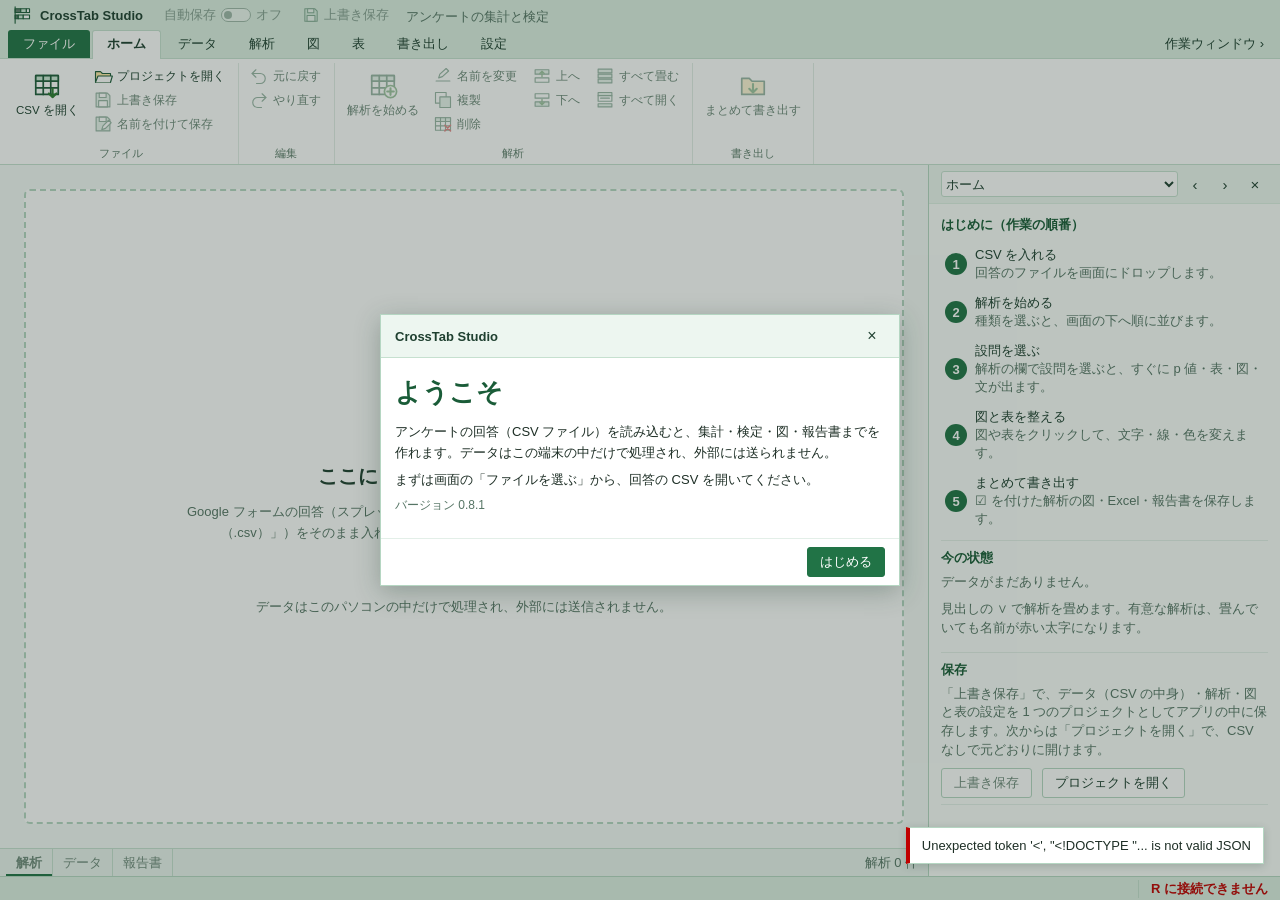
==== src/app/www/index.html @ 1d0231b3 "0.8.1: publish source under the MIT License Add src/ (app and web build), LICENSE, CITATION.cff and " ====
<!DOCTYPE html>
<html lang="ja">
<head>
<meta charset="utf-8">
<title>CrossTab Studio</title>
<meta name="viewport" content="width=device-width, initial-scale=1">
<link rel="icon" href="data:image/svg+xml,%3Csvg xmlns='http://www.w3.org/2000/svg' viewBox='0 0 32 32'%3E%3Crect width='32' height='32' rx='5' fill='%23217346'/%3E%3Cpath d='M7 9h18M7 16h18M7 23h18M13 6v20M20 6v20' stroke='%23fff' stroke-width='2'/%3E%3C/svg%3E">
<link rel="stylesheet" href="css/app.css">
</head>
<body>
<div class="md-app">
  <div class="md-titlebar" id="md_title"></div>
  <div class="md-tabs" id="md_tabs"></div>
  <div class="md-ribbon" id="md_ribbon"></div>
  <div class="md-main">
    <div class="md-center">
      <div class="md-view" id="md_view"></div>
      <div class="md-sheets" id="md_sheets"></div>
    </div>
    <div class="md-pane" id="md_pane">
      <div class="md-pane-head">
        <select id="md_pane_sel" data-tip="作業ウィンドウに出す内容を選びます。上のタブと連動します。"></select>
        <button data-act="panePrev" data-tip="前のタブへ">‹</button>
        <button data-act="paneNext" data-tip="次のタブへ">›</button>
        <button data-act="togglePane" data-tip="作業ウィンドウを閉じます。">×</button>
      </div>
      <div class="md-pane-body" id="md_pane_body"></div>
    </div>
  </div>
  <div class="md-status" id="md_status"></div>
</div>
<div class="md-dropveil">ここにドロップして読み込む</div>
<div class="md-toasts" id="md_toasts"></div>
<div class="md-busy" id="md_busy"><div class="md-busy-row"><span class="md-busy-spin"></span><span class="md-busy-text">計算しています</span><span class="md-busy-sec"></span></div><div class="md-busy-long">処理は続いています。止まってはいません。そのままお待ちください。</div><div class="md-busy-bar"><i></i></div></div>
<div id="md_tip"></div>
<datalist id="dl_fs"><option value="8"><option value="9"><option value="10"><option value="10.5"><option value="11"><option value="12"><option value="14"><option value="16"><option value="18"><option value="20"><option value="24"><option value="28"></datalist>
<datalist id="dl_lw"><option value="0"><option value="0.25"><option value="0.5"><option value="0.75"><option value="1"><option value="1.5"><option value="2"><option value="3"></datalist>
<script src="js/changelog.js"></script>
<script src="js/icons.js"></script>
<script src="js/chart.js"></script>
<script src="js/core.js"></script>
<script src="js/view.js"></script>
<script src="js/events.js"></script>
<script src="js/textmine.js"></script>
<script src="js/pdfreport.js"></script>
</body>
</html>
---- src/app/www/css/app.css ----
/* CrossTab Studio ― app-uimaking の様式を、表計算ソフトの緑を基調に置き換えた配色 */
:root {
  --bar: #DDEFE3; --ground: #F4F9F6; --pane: #FAFDFB; --band: #EDF6F0;
  --rule-d: #B5D6C2; --rule: #C6E0CF; --rule-l: #E3EFE8;
  --ink: #1E2F26; --ink-ui: #1F4030; --ink-sub: #567565;
  --accent: #217346; --accent-d: #1A5C38; --sel: #E6F2EA; --hover: #F1F8F3;
  --warn: #C00000;
}
* { box-sizing: border-box; }
html, body { height: 100%; margin: 0; overflow: hidden; }
body { font-family: Arial, 'Yu Gothic Medium', 'Yu Gothic', Meiryo, sans-serif; color: var(--ink); background: var(--ground); font-size: 13px; }
button, input, select, textarea { font-family: inherit; font-size: 13px; color: var(--ink-ui); }
.md-app { display: flex; flex-direction: column; height: 100vh; }
.md-titlebar { height: 30px; flex: none; background: var(--bar); display: flex; align-items: center; gap: 8px; padding: 0 12px; font-size: 13px; color: var(--ink-ui); white-space: nowrap; overflow: hidden; }
.md-titlebar b { font-weight: 700; }
.md-titlebar .md-sub { color: var(--ink-sub); }
.md-titlebar .md-file { margin-left: auto; color: var(--ink-ui); overflow: hidden; text-overflow: ellipsis; }
.md-tabs { flex: none; display: flex; align-items: flex-end; gap: 2px; background: var(--bar); padding: 0 8px; border-bottom: 1px solid var(--rule); }
.md-tab { border: 1px solid transparent; border-bottom: 0; background: transparent; padding: 4px 14px 5px; font-size: 13px; color: var(--ink-ui); border-radius: 3px 3px 0 0; cursor: pointer; }
.md-tab:hover { background: #EAF5EE; color: var(--ink-ui); }
.md-tab.active { background: #FFF; border-color: var(--rule); margin-bottom: -1px; padding-bottom: 6px; font-weight: 700; }
.md-tab-file, .md-tab-file:hover { background: var(--accent); color: #FFF; }
.md-tab-file:hover { background: var(--accent-d); }
.md-tabs .md-pane-toggle { margin-left: auto; border: 0; background: transparent; padding: 4px 8px 5px; cursor: pointer; color: var(--ink-ui); border-radius: 3px; }
.md-tabs .md-pane-toggle:hover { background: #EAF5EE; }
.md-ribbon { flex: none; background: #FFF; border-bottom: 1px solid var(--rule); height: 106px; padding: 4px 4px 0; overflow: hidden; }
.md-ribbon-body { display: none; height: 100%; } .md-ribbon-body.active { display: flex; }
.md-rgroup { display: flex; flex-direction: column; padding: 0 6px; border-right: 1px solid #E1EDE6; }
.md-rgroup-body { display: flex; align-items: flex-start; gap: 4px; flex: 1; padding-top: 2px; }
.md-rgroup-label { font-size: 11px; color: #5F7D6C; text-align: center; padding-bottom: 3px; white-space: nowrap; }
.md-rbtn { background: transparent; border: 1px solid transparent; border-radius: 4px; color: var(--ink-ui); padding: 2px 4px; cursor: pointer; transition: background-color .12s, box-shadow .12s; }
.md-rbtn:hover, .md-rbtn:focus-visible { background: var(--hover); box-shadow: 0 1px 3px rgba(31,64,48,.22); color: var(--ink-ui); outline: none; }
.md-rbtn.on { background: var(--sel); border-color: var(--rule); color: var(--ink-ui); }
.md-rbtn:disabled { opacity: 1; color: #6F8A7B; cursor: default; box-shadow: none; background: transparent; }
.md-rbtn:disabled svg { opacity: .45; }
.md-large { display: inline-flex; flex-direction: column; align-items: center; min-width: 56px; height: 66px; font-size: 11.5px; line-height: 1.15; padding: 4px 5px 2px; white-space: nowrap; }
.md-large .md-rl { margin-top: 4px; }
.md-small { display: inline-flex; align-items: center; gap: 4px; height: 22px; font-size: 12px; white-space: nowrap; padding: 0 6px 0 3px; }
.md-stack { display: flex; flex-direction: column; gap: 2px; }
.md-rfield { display: flex; align-items: center; gap: 4px; height: 22px; font-size: 12px; color: var(--ink-ui); white-space: nowrap; }
.md-rfield select, .md-rfield input { height: 22px; font-size: 12px; border: 1px solid var(--rule); border-radius: 3px; background: #FFF; padding: 0 3px; color: var(--ink-ui); }
.md-rfield input { width: 52px; }
.md-swatch { width: 14px; height: 14px; border: 1px solid #8FA89A; display: inline-block; flex: none; }
.md-palbtn { display: inline-flex; align-items: center; gap: 5px; }
.md-palbtn .md-pal { display: inline-flex; }
.md-palbtn .md-pal i { width: 9px; height: 12px; display: inline-block; border-top: 1px solid #8FA89A; border-bottom: 1px solid #8FA89A; }
.md-palbtn .md-pal i:first-child { border-left: 1px solid #8FA89A; } .md-palbtn .md-pal i:last-child { border-right: 1px solid #8FA89A; }

.md-main { flex: 1; display: flex; min-height: 0; }
.md-center { flex: 1; display: flex; flex-direction: column; min-width: 0; }
.md-view { flex: 1; position: relative; min-height: 0; overflow: auto; overflow-anchor: none; background: var(--ground); }
.md-sheets { flex: none; height: 28px; display: flex; align-items: stretch; background: #EAF3EE; border-top: 1px solid var(--rule); padding-left: 6px; overflow: hidden; }
.md-sheet { border: 0; border-right: 1px solid var(--rule); background: transparent; padding: 0 10px; font-size: 13px; color: var(--ink-ui); cursor: pointer; white-space: nowrap; max-width: 150px; overflow: hidden; text-overflow: ellipsis; display: inline-flex; align-items: center; gap: 4px; flex: 0 1 auto; min-width: 44px; }
.md-sheet:hover { background: var(--hover); }
.md-sheet.active { background: #FFF; font-weight: 700; box-shadow: inset 0 -2px 0 var(--accent); }
.md-sheet .md-dot { width: 7px; height: 7px; border-radius: 50%; background: var(--accent); flex: none; }
.md-sheet .md-dot.ns { background: #FFF; border: 1px solid #6F8A7B; } .md-sheet .md-dot.err { background: var(--warn); }
.md-sheet-fixed { flex: none; }
.md-sheet-add { flex: none; min-width: 30px; justify-content: center; font-size: 16px; }
.md-sheet-count { margin-left: auto; align-self: center; padding: 0 10px; color: var(--ink-sub); white-space: nowrap; flex: none; }
.md-pane { width: 352px; flex: none; border-left: 1px solid var(--rule-d); display: flex; flex-direction: column; background: var(--pane); font-size: 13px; }
.md-pane.closed { display: none; }
.md-pane-head { padding: 6px 12px; background: var(--band); border-bottom: 1px solid var(--bar); display: flex; align-items: center; gap: 4px; }
.md-pane-head select { flex: 1; height: 26px; border: 1px solid var(--rule); border-radius: 3px; background: #FFF; }
.md-pane-head button { width: 26px; height: 26px; border: 1px solid transparent; background: transparent; border-radius: 3px; cursor: pointer; color: var(--ink-ui); font-size: 15px; line-height: 1; }
.md-pane-head button:hover { background: #FFF; border-color: var(--rule); }
.md-pane-body { flex: 1; overflow-y: auto; padding: 4px 12px 16px; }
.md-sec { padding: 8px 0 6px; border-bottom: 1px solid var(--rule-l); }
.md-sec-title { font-weight: 700; font-size: 13px; color: var(--accent-d); margin-bottom: 6px; }
.md-grid2 { display: grid; grid-template-columns: 1fr 1fr; column-gap: 10px; row-gap: 6px; align-items: end; }
.md-hint { font-size: 13px; color: var(--ink-sub); margin: 2px 0 8px; line-height: 1.45; }
.md-field { display: flex; flex-direction: column; gap: 2px; margin-bottom: 6px; min-width: 0; }
.md-field > span { color: var(--ink-ui); }
.md-field input[type=text], .md-field input[type=number], .md-field input:not([type]), .md-field select, .md-in { height: 30px; border: 1px solid var(--rule); border-radius: 3px; background: #FFF; padding: 0 6px; width: 100%; min-width: 0; }
.md-field textarea, textarea.md-in { border: 1px solid var(--rule); border-radius: 3px; background: #FFF; padding: 6px; width: 100%; line-height: 1.6; resize: vertical; height: auto; }
input:focus, select:focus, textarea:focus { outline: 2px solid #8CC3A2; outline-offset: -1px; }
.md-check { display: flex; align-items: center; gap: 6px; min-height: 26px; cursor: pointer; }
.md-check input { accent-color: var(--accent); width: 15px; height: 15px; margin: 0; flex: none; }
.md-row { display: flex; align-items: center; gap: 10px; flex-wrap: wrap; }
.md-btn { height: 30px; padding: 0 12px; border: 1px solid var(--rule-d); background: #FFF; color: var(--ink-ui); border-radius: 3px; cursor: pointer; white-space: nowrap; }
.md-btn:hover, .md-btn:focus-visible { background: var(--hover); color: var(--ink-ui); }
.md-btn:disabled { color: #6F8A7B; cursor: default; background: #FFF; }
.md-btn-primary, .md-btn-primary:focus-visible { background: var(--accent); border-color: var(--accent); color: #FFF; }
.md-btn-primary:hover { background: var(--accent-d); border-color: var(--accent-d); color: #FFF; }
.md-btn-sm { height: 24px; padding: 0 8px; }
.md-link { border: 0; background: none; color: var(--accent-d); text-decoration: underline; cursor: pointer; padding: 0; }
.md-step { display: flex; align-items: center; gap: 8px; padding: 6px 4px; border-radius: 3px; cursor: pointer; border: 0; background: transparent; width: 100%; text-align: left; color: var(--ink-ui); }
.md-step:hover { background: var(--hover); }
.md-step .md-num { width: 22px; height: 22px; border-radius: 50%; background: var(--accent); color: #FFF; display: inline-flex; align-items: center; justify-content: center; font-weight: 700; flex: none; }
.md-step.done .md-num { background: #FFF; color: var(--accent-d); border: 1px solid var(--accent); }
.md-step small { display: block; color: var(--ink-sub); font-size: 13px; }
.md-tiles { display: flex; gap: 6px; flex-wrap: wrap; margin-bottom: 6px; }
.md-tile { width: 38px; height: 38px; border: 1px solid var(--rule-l); background: #FFF; border-radius: 3px; cursor: pointer; padding: 3px; display: inline-flex; align-items: center; justify-content: center; }
.md-tile:hover { background: var(--hover); }
.md-tile.on { border-color: #7DB896; background: #EAF5EE; }
.md-tile-cap { display: inline-flex; flex-direction: column; align-items: center; gap: 2px; font-size: 13px; color: var(--ink-ui); }

/* 選択肢の設定 */
.md-cats { border: 1px solid var(--rule-l); border-radius: 3px; background: #FFF; margin-bottom: 6px; }
.md-cat { display: flex; align-items: center; flex-wrap: wrap; gap: 0 4px; padding: 3px 4px; border-bottom: 1px solid var(--rule-l); }
.md-cat .md-orig { flex: 0 0 100%; padding: 0 4px 2px 25px; color: var(--ink-sub); overflow: hidden; text-overflow: ellipsis; white-space: nowrap; }
.md-cat:last-child { border-bottom: 0; }
.md-cat input[type=checkbox] { accent-color: var(--accent); width: 15px; height: 15px; margin: 0 2px; flex: none; }
.md-cat input[type=text] { flex: 1; min-width: 0; height: 26px; border: 1px solid transparent; border-radius: 3px; padding: 0 4px; background: transparent; }
.md-cat input[type=text]:hover { border-color: var(--rule); }
.md-cat input[type=text]:focus { background: #FFF; border-color: var(--rule); }
.md-cat.off input[type=text] { color: #6F8A7B; text-decoration: line-through; }
.md-cat .md-n { color: var(--ink-sub); font-family: Consolas, monospace; min-width: 30px; text-align: right; }
.md-cat .md-mv { width: 22px; height: 22px; border: 1px solid transparent; background: transparent; border-radius: 3px; cursor: pointer; color: var(--ink-ui); padding: 0; line-height: 1; }
.md-cat .md-mv:hover { background: var(--hover); border-color: var(--rule); }
.md-cat .md-merged { color: var(--accent-d); font-weight: 700; flex: none; border: 1px solid var(--rule); background: var(--sel); border-radius: 3px; height: 22px; padding: 0 5px; cursor: pointer; }
.md-cat .md-merged:hover { background: #FFF; color: var(--accent-d); }

/* 中央の内容 */
.md-page { max-width: 900px; margin: 0 auto; padding: 16px 20px 40px; }
.md-drop { position: absolute; inset: 24px; border: 2px dashed var(--rule-d); border-radius: 6px; background: #FFF; display: flex; flex-direction: column; align-items: center; justify-content: center; gap: 12px; text-align: center; padding: 24px; }
.md-drop.over, .md-dragover .md-drop { border-color: var(--accent); background: var(--sel); }
.md-drop h1 { font-size: 20px; margin: 0; color: var(--ink-ui); font-weight: 700; }
.md-drop p { margin: 0; color: var(--ink-sub); max-width: 560px; line-height: 1.6; }
.md-dropveil { position: fixed; inset: 0; background: rgba(230,242,234,.85); border: 3px dashed var(--accent); z-index: 2500; display: none; align-items: center; justify-content: center; font-size: 18px; font-weight: 700; color: var(--accent-d); pointer-events: none; }
.md-dragover .md-dropveil { display: flex; }
.md-h { display: flex; align-items: center; gap: 8px; margin: 0 0 8px; }
.md-h input { font-size: 16px; font-weight: 700; color: var(--ink); border: 1px solid transparent; border-radius: 3px; background: transparent; padding: 3px 6px; flex: 1; min-width: 0; height: 30px; }
.md-h input:hover { border-color: var(--rule); } .md-h input:focus { background: #FFF; border-color: var(--rule); }
.md-result { background: #FFF; border: 1px solid var(--rule); border-left: 4px solid #8FA89A; padding: 8px 12px; display: flex; flex-wrap: wrap; align-items: baseline; gap: 4px 18px; margin-bottom: 10px; }
.md-result.sig { border-left-color: var(--accent); }
.md-result .md-test { font-weight: 700; color: var(--ink); }
.md-result .md-kv { font-variant-numeric: tabular-nums; color: var(--ink); white-space: nowrap; }
.md-result .md-verdict { margin-left: auto; font-weight: 700; color: var(--ink-ui); }
.md-result.sig .md-verdict { color: var(--accent-d); }
.md-notes { margin: 0 0 10px; padding: 0; list-style: none; }
.md-notes li { background: #FFF; border: 1px solid var(--rule-l); border-left: 4px solid #C9A227; padding: 6px 10px; margin-bottom: 4px; line-height: 1.5; color: var(--ink); }
.md-notes li.info { border-left-color: #8FA89A; }
.md-notes li.err { border-left-color: var(--warn); }
.md-block { background: #FFF; border: 1px solid var(--rule); margin-bottom: 12px; }
.md-block-head { display: flex; align-items: center; gap: 8px; padding: 5px 10px; background: var(--band); border-bottom: 1px solid var(--rule-l); font-weight: 700; color: var(--accent-d); }
.md-block-head .md-sp { margin-left: auto; display: flex; gap: 6px; font-weight: 400; }
.md-block-body { padding: 10px; overflow-x: auto; }
.md-figwrap { position: relative; display: inline-block; line-height: 0; background-image: linear-gradient(45deg, #E9EFEB 25%, transparent 25%), linear-gradient(-45deg, #E9EFEB 25%, transparent 25%), linear-gradient(45deg, transparent 75%, #E9EFEB 75%), linear-gradient(-45deg, transparent 75%, #E9EFEB 75%); background-size: 12px 12px; background-position: 0 0, 0 6px, 6px -6px, -6px 0; outline: 1px solid var(--rule-l); }
.md-figwrap svg { display: block; }
.md-figwrap [data-el] { cursor: pointer; }
.md-figwrap [data-el]:hover { opacity: .75; }
.md-figedit { position: absolute; z-index: 5; height: 26px; border: 1px solid var(--accent); padding: 0 4px; line-height: normal; }
table.md-t0 { border-collapse: collapse; font-size: 13px; background: #FFF; }
table.md-t0 th, table.md-t0 td { border: 1px solid var(--rule); padding: 4px 9px; text-align: right; white-space: nowrap; }
table.md-t0 th { background: var(--band); color: var(--ink-ui); font-weight: 700; text-align: center; white-space: normal; max-width: 180px; }
table.md-t0 th.md-rh { text-align: left; }
table.md-t0 td.md-tx { text-align: left; white-space: normal; }
table.md-t0 td { font-family: Arial, 'Yu Gothic Medium', sans-serif; font-variant-numeric: tabular-nums; color: var(--ink); }
table.md-t0 .md-tot { background: #F7FBF8; }
table.md-t0 .md-up { font-weight: 700; } table.md-t0 .md-mk { color: var(--accent-d); font-weight: 700; margin-left: 3px; }
table.md-t0 caption { caption-side: top; text-align: left; font-weight: 700; color: var(--ink-ui); padding: 0 0 4px; }
.md-tnote { color: var(--ink-sub); margin: 4px 0 12px; line-height: 1.5; }
.md-tgap { height: 6px; }
.md-empty { color: var(--ink-sub); padding: 30px 10px; text-align: center; line-height: 1.8; }
/* データの表 */
table.md-vars { border-collapse: collapse; width: 100%; background: #FFF; }
table.md-vars th, table.md-vars td { border: 1px solid var(--rule-l); padding: 3px 8px; text-align: left; vertical-align: middle; }
table.md-vars th { background: var(--band); color: var(--ink-ui); position: sticky; top: 0; z-index: 1; white-space: nowrap; box-shadow: 0 1px 0 var(--rule); }
.md-page.md-wide { max-width: none; padding: 0 0 30px; }
table.md-vars tr.sel td { background: var(--sel); }
table.md-vars tbody tr:hover td { background: var(--hover); } table.md-vars tr.sel:hover td { background: var(--sel); }
table.md-vars td.num { text-align: right; font-family: Consolas, monospace; }
table.md-vars td.q { color: var(--ink-sub); max-width: 330px; overflow: hidden; text-overflow: ellipsis; white-space: nowrap; }
table.md-vars input, table.md-vars select { height: 26px; border: 1px solid transparent; background: transparent; border-radius: 3px; padding: 0 4px; width: 100%; }
table.md-vars input:hover, table.md-vars select:hover { border-color: var(--rule); } table.md-vars input:focus { background: #FFF; }
table.md-raw td { white-space: nowrap; max-width: 220px; overflow: hidden; text-overflow: ellipsis; }
.md-bar { display: flex; align-items: center; gap: 6px; margin: 2px 0; }
.md-bar .md-bl { flex: 0 0 46%; overflow: hidden; text-overflow: ellipsis; white-space: nowrap; }
.md-bar .md-bb { flex: 1; height: 10px; background: var(--rule-l); } .md-bar .md-bb i { display: block; height: 100%; background: #6FA98A; }
.md-bar .md-bn { font-family: Consolas, monospace; min-width: 34px; text-align: right; color: var(--ink-ui); }
/* 報告書 */
.md-doc { background: #FFF; border: 1px solid var(--rule); padding: 28px 36px; }
.md-doc h2 { font-size: 15px; margin: 22px 0 6px; color: var(--ink); }
.md-doc h2 small { font-weight: 400; color: var(--ink-sub); font-size: 13px; }
.md-doc .md-doctitle { font-size: 18px; font-weight: 700; width: 100%; border: 1px solid transparent; padding: 4px 6px; height: 34px; color: var(--ink); }
.md-doc .md-doctitle:hover { border-color: var(--rule); }
.md-doc textarea { width: 100%; border: 1px solid var(--rule-l); padding: 8px; line-height: 1.75; resize: vertical; color: var(--ink); min-height: 60px; }
.md-doc .md-meta { color: var(--ink-sub); margin: 4px 6px 10px; line-height: 1.6; }
.md-status { flex: none; height: 24px; display: flex; align-items: center; gap: 12px; padding: 0 12px; background: var(--bar); border-top: 1px solid var(--rule-d); font-size: 13px; color: var(--ink-ui); white-space: nowrap; overflow: hidden; }
.md-status > span + span { border-left: 1px solid var(--rule); padding-left: 12px; }
.md-st-mode { font-weight: 700; } .md-st-num { font-family: Consolas, monospace; } .md-st-r { margin-left: auto; }
/* 重ねて出すもの */
#md_tip { position: fixed; z-index: 3000; display: none; background: #1F4030; color: #FFF; font-size: 12px; padding: 4px 8px; border-radius: 3px; pointer-events: none; max-width: 320px; line-height: 1.45; }
.md-menu { position: fixed; z-index: 2600; background: #FFF; border: 1px solid var(--rule); box-shadow: 0 3px 10px rgba(31,64,48,.25); min-width: 190px; padding: 4px 0; font-size: 13px; }
.md-menu button { display: flex; width: 100%; border: 0; background: transparent; text-align: left; padding: 6px 14px; cursor: pointer; color: var(--ink-ui); gap: 18px; white-space: nowrap; }
.md-menu button:hover, .md-menu button:focus-visible { background: var(--hover); color: var(--ink-ui); outline: none; }
.md-menu button.danger { color: var(--warn); }
.md-menu button kbd { margin-left: auto; color: var(--ink-sub); font-family: inherit; }
.md-menu hr { border: 0; border-top: 1px solid var(--rule-l); margin: 4px 0; }
.md-modal-back { position: fixed; inset: 0; background: rgba(30,47,38,.28); z-index: 2400; display: flex; align-items: center; justify-content: center; }
.md-modal { background: #FFF; border: 1px solid var(--rule-d); box-shadow: 0 6px 24px rgba(31,64,48,.3); width: 640px; max-width: 94vw; max-height: 86vh; display: flex; flex-direction: column; }
.md-modal-head { padding: 8px 14px; background: var(--band); border-bottom: 1px solid var(--rule); font-weight: 700; color: var(--ink-ui); display: flex; align-items: center; }
.md-modal-head button { margin-left: auto; border: 0; background: transparent; font-size: 16px; cursor: pointer; color: var(--ink-ui); width: 26px; height: 26px; }
.md-modal-body { padding: 12px 14px; overflow-y: auto; line-height: 1.6; }
.md-modal-foot { padding: 8px 14px; border-top: 1px solid var(--rule-l); display: flex; gap: 8px; justify-content: flex-end; }
.md-alist-group { font-weight: 700; color: var(--accent-d); margin: 10px 0 2px; }
.md-aitem { display: block; width: 100%; text-align: left; border: 1px solid transparent; background: transparent; padding: 6px 8px; border-radius: 3px; cursor: pointer; color: var(--ink-ui); }
.md-aitem:hover, .md-aitem:focus-visible { background: var(--hover); border-color: var(--rule); color: var(--ink-ui); outline: none; }
.md-aitem b { display: block; color: var(--ink); } .md-aitem span { color: var(--ink-sub); }
.md-toasts { position: fixed; right: 16px; bottom: 36px; z-index: 2800; display: flex; flex-direction: column; gap: 6px; align-items: flex-end; }
.md-toast { background: #FFF; border: 1px solid var(--rule-d); border-left: 4px solid var(--accent); padding: 8px 12px; box-shadow: 0 2px 8px rgba(31,64,48,.2); max-width: 420px; line-height: 1.5; color: var(--ink); }
.md-toast.err { border-left-color: var(--warn); }
.md-colorpop { position: fixed; z-index: 2650; background: #FFF; border: 1px solid var(--rule); box-shadow: 0 3px 10px rgba(31,64,48,.25); padding: 8px; width: 236px; }
.md-colorpop .md-cp-t { font-size: 12px; color: var(--ink-sub); margin: 4px 0 3px; }
.md-colorpop .md-cp-g { display: grid; grid-template-columns: repeat(10, 20px); gap: 2px; }
.md-colorpop .md-cp-g button { width: 20px; height: 18px; border: 1px solid #B8C7BE; padding: 0; cursor: pointer; }
.md-colorpop .md-cp-g button:hover { outline: 2px solid #F0A030; }

/* ---- 解析を縦に並べる（∨ で開閉） */
.md-an { background: #FFF; border: 1px solid var(--rule); margin-bottom: 10px; position: relative; }
.md-an.sel { border-color: var(--accent); box-shadow: 0 0 0 1px var(--accent); }
.md-an.dragging { opacity: .5; }
.md-an.drop-before::before, .md-an.drop-after::after { content: ''; position: absolute; left: -1px; right: -1px; height: 3px; background: #F0A030; }
.md-an.drop-before::before { top: -7px; } .md-an.drop-after::after { bottom: -7px; }
.md-an-head { display: flex; align-items: center; gap: 8px; padding: 5px 8px; background: var(--band); cursor: grab; min-height: 34px; }
.md-an.collapsed .md-an-head { background: #FFF; }
.md-an:not(.collapsed) .md-an-head { border-bottom: 1px solid var(--rule-l); }
.md-chev { width: 24px; height: 24px; border: 1px solid transparent; background: transparent; border-radius: 3px; cursor: pointer; padding: 3px; flex: none; display: inline-flex; }
.md-chev:hover { background: #FFF; border-color: var(--rule); }
.md-an-head input[type=checkbox] { accent-color: var(--accent); width: 15px; height: 15px; margin: 0; flex: none; cursor: pointer; }
.md-an-no { color: var(--ink-sub); font-family: Consolas, monospace; min-width: 16px; text-align: right; flex: none; }
.md-an-name { font-weight: 700; color: var(--ink); flex: 1 1 auto; min-width: 60px; line-height: 1.45; padding: 2px 0; }
.md-an-name.sig, .md-sigtext { color: #C00000; font-weight: 700; }
.md-an-rename { flex: 1; height: 26px; border: 1px solid var(--accent); border-radius: 3px; padding: 0 6px; font-weight: 700; min-width: 120px; }
.md-an-sum { color: var(--ink-sub); white-space: nowrap; flex: none; margin-left: auto; padding-left: 10px; align-self: center; }
.md-an-btns { display: inline-flex; gap: 2px; flex: none; }
.md-an-btns button { width: 24px; height: 24px; border: 1px solid transparent; background: transparent; border-radius: 3px; cursor: pointer; color: var(--ink-ui); padding: 0; line-height: 1; }
.md-an-btns button:hover { background: #FFF; border-color: var(--rule); color: var(--ink-ui); }
.md-an-btns button:disabled { color: #6F8A7B; opacity: .9; cursor: default; background: transparent; border-color: transparent; }
.md-an-body { padding: 10px 12px 4px; }
.md-an-body .md-block { border-color: var(--rule-l); }
.md-addrow { text-align: center; padding: 4px 0 20px; }
/* ---- 図（端をドラッグして大きさを変える） */
.md-figrow { margin-bottom: 12px; } .md-figrow:last-child { margin-bottom: 0; }
.md-figcap { display: flex; align-items: center; gap: 6px; color: var(--ink-ui); margin-bottom: 4px; }
.md-figcap .md-sp { margin-left: auto; display: flex; gap: 6px; }
.md-figsize { color: var(--ink-sub); font-family: Consolas, monospace; }
.md-figwrap.sel { outline: 2px solid var(--accent); }
.md-fh { position: absolute; z-index: 2; }
.md-fh-e { top: 0; right: -4px; width: 9px; height: 100%; cursor: ew-resize; }
.md-fh-s { left: 0; bottom: -4px; height: 9px; width: 100%; cursor: ns-resize; }
.md-fh-se { right: -6px; bottom: -6px; width: 13px; height: 13px; cursor: nwse-resize; background: #FFF; border: 1px solid var(--accent); z-index: 3; }
.md-fh-e:hover, .md-fh-s:hover { background: rgba(33,115,70,.25); }
body.md-resizing-e, body.md-resizing-e * { cursor: ew-resize !important; } body.md-resizing-s, body.md-resizing-s * { cursor: ns-resize !important; } body.md-resizing-se, body.md-resizing-se * { cursor: nwse-resize !important; }
/* ---- 表 */
.md-tnote { color: var(--ink-sub); margin: 4px 0 12px; line-height: 1.5; font-size: 13px; }
.md-tables { cursor: default; }
.md-reportpre { white-space: pre-wrap; word-break: break-word; font-family: Arial, 'Yu Gothic Medium', 'Yu Gothic', Meiryo, sans-serif; font-size: 13px; line-height: 1.75; color: var(--ink); border: 1px solid var(--rule-l); padding: 12px 14px; margin: 0; tab-size: 12; overflow-x: auto; }
/* ---- 作業ウィンドウの部品 */
.md-target { padding: 6px 0 2px; color: var(--ink-ui); line-height: 1.5; }
.md-sub { color: var(--ink-ui); margin: 6px 0 3px; }
.md-colbtn { height: 30px; border: 1px solid var(--rule); border-radius: 3px; background: #FFF; display: flex; align-items: center; gap: 6px; padding: 0 6px; cursor: pointer; width: 100%; color: var(--ink-ui); }
.md-colbtn:hover { background: var(--hover); color: var(--ink-ui); }
.md-colbtn i { width: 18px; height: 16px; border: 1px solid #8FA89A; display: inline-block; flex: none; background-image: linear-gradient(45deg, #DDD 25%, transparent 25%, transparent 75%, #DDD 75%); background-size: 6px 6px; }
.md-colbtn-sm { width: auto; height: 22px; padding: 0 3px; } .md-colbtn-sm i { width: 26px; height: 12px; background-image: none; }
.md-pal-g { color: var(--ink-sub); margin: 6px 0 3px; }
.md-pals { display: grid; grid-template-columns: repeat(auto-fill, minmax(118px, 1fr)); gap: 5px; }
.md-palbtn { display: flex; flex-direction: column; align-items: stretch; gap: 2px; padding: 3px; border: 1px solid var(--rule-l); background: #FFF; border-radius: 3px; cursor: pointer; text-align: left; }
.md-palsw { display: flex; height: 14px; }
.md-palbtn .md-palsw i { flex: 1; height: 14px; display: block; }
.md-palname { font-size: 12px; color: var(--ink-ui); white-space: nowrap; overflow: hidden; text-overflow: ellipsis; }
.md-palbtn:hover { border-color: #F0A030; } .md-palbtn.on { border-color: var(--accent); box-shadow: 0 0 0 1px var(--accent); }
.md-palpop { position: fixed; z-index: 2650; background: #FFF; border: 1px solid var(--rule); box-shadow: 0 3px 10px rgba(31,64,48,.25); padding: 6px 10px 10px; width: 300px; max-height: 72vh; overflow-y: auto; }
.md-mv { width: 22px; height: 22px; border: 1px solid transparent; background: transparent; border-radius: 3px; cursor: pointer; color: var(--ink-ui); padding: 0; line-height: 1; }
.md-mv:hover { background: var(--hover); border-color: var(--rule); } .md-mv:disabled { color: #6F8A7B; cursor: default; }
.md-sheet:disabled { color: #6F8A7B; cursor: default; background: transparent; }
/* ---- プロジェクトの一覧 */
.md-projlist { width: 460px; max-width: 90%; text-align: left; margin-top: 6px; }
.md-projitem { display: flex; width: 100%; gap: 12px; align-items: baseline; border: 1px solid var(--rule-l); border-bottom-width: 0; background: #FFF; padding: 7px 10px; cursor: pointer; color: var(--ink-ui); text-align: left; }
.md-projitem:last-of-type { border-bottom-width: 1px; }
.md-projitem:hover { background: var(--hover); color: var(--ink-ui); }
.md-projitem b { flex: 1; overflow: hidden; text-overflow: ellipsis; white-space: nowrap; color: var(--ink); } .md-projitem span { color: var(--ink-sub); white-space: nowrap; }
.md-projrow { display: flex; align-items: center; gap: 8px; } .md-projrow .md-aitem { flex: 1; }
.md-danger { color: #C00000; } .md-danger:hover { color: #C00000; }
/* ---- 進行の表示（0.4 秒を超える処理で出す。10 秒を超えても動き続けていることが見える） */
.md-busy { position: fixed; right: 16px; top: 38px; z-index: 2700; background: #FFF; border: 1px solid var(--rule-d); box-shadow: 0 2px 8px rgba(31,64,48,.2); padding: 8px 14px 12px; display: none; color: var(--ink-ui); min-width: 250px; max-width: 360px; overflow: hidden; }
.md-busy-row { display: flex; align-items: center; gap: 10px; }
.md-busy-spin { width: 16px; height: 16px; border: 2px solid var(--rule); border-top-color: var(--accent); border-radius: 50%; animation: mdspin .8s linear infinite; flex: none; }
.md-busy-text { flex: 1; } .md-busy-sec { font-family: Consolas, monospace; color: var(--ink-sub); white-space: nowrap; }
.md-busy-long { display: none; margin-top: 4px; color: var(--ink-sub); line-height: 1.45; }
.md-busy-bar { position: absolute; left: 0; right: 0; bottom: 0; height: 3px; background: var(--rule-l); overflow: hidden; }
.md-busy-bar i { position: absolute; top: 0; bottom: 0; width: 40%; background: var(--accent); animation: mdbusy 1.1s linear infinite; }
@keyframes mdbusy { from { transform: translateX(-100%); } to { transform: translateX(260%); } }
@keyframes mdspin { to { transform: rotate(360deg); } }

/* ---- 解析の欄の中で設問を選ぶ */
.md-qintro { color: var(--ink); margin: 2px 0 8px; line-height: 1.5; }
.md-qintro b { color: var(--accent-d); }
.md-qsel { border: 1px solid var(--rule-l); background: #FBFDFC; padding: 8px 10px 4px; margin-bottom: 10px; }
.md-qrow { display: grid; grid-template-columns: 210px 1fr; gap: 10px; align-items: center; margin-bottom: 6px; }
.md-qlab { color: var(--ink-ui); font-weight: 700; line-height: 1.35; }
.md-qlab small { display: block; font-weight: 400; color: var(--ink-sub); font-size: 13px; }
.md-qrow select { height: 32px; min-width: 0; width: 100%; border: 1px solid var(--rule-d); border-radius: 3px; background: #FFF; padding: 0 6px; }
.md-qrow select.md-empty-sel { border-color: var(--accent); box-shadow: 0 0 0 1px var(--accent); }
.md-qrow select.md-dup { border-color: #C00000; box-shadow: 0 0 0 1px #C00000; color: #C00000; }
.md-qact { text-align: right; margin: -2px 0 6px; }
/* ---- 凡例とカラーバーのドラッグ */
.md-figwrap [data-legend], .md-figwrap [data-cbar] { cursor: move; }
.md-figwrap [data-legend] [data-el] { cursor: move; }
.md-snap { position: absolute; z-index: 4; display: none; align-items: center; justify-content: center; border: 2px dashed #F0A030; background: rgba(240,160,48,.12); color: #7A4A00; font-weight: 700; line-height: 1.3; pointer-events: none; text-align: center; }
body.md-moving, body.md-moving * { cursor: move !important; user-select: none; }
.md-figwrap svg { user-select: none; -webkit-user-select: none; }

/* ---- 複数の設問を選ぶ欄 */
.md-qrow-many { align-items: start; }
.md-items { border: 1px solid var(--rule-l); background: #FFF; margin-bottom: 6px; }
.md-item { display: flex; align-items: center; gap: 4px; padding: 3px 6px; border-bottom: 1px solid var(--rule-l); }
.md-item:last-child { border-bottom: 0; }
.md-item-no { color: var(--ink-sub); font-family: Consolas, monospace; min-width: 18px; }
.md-item-name { flex: 1; color: var(--ink); line-height: 1.4; }
.md-qrow-many select { height: 32px; width: 100%; border: 1px solid var(--rule-d); border-radius: 3px; background: #FFF; padding: 0 6px; }
/* タイトルバーの自動保存スイッチと上書き保存ボタン（Office のクイック アクセスと同じ位置） */
.md-autosave { display: inline-flex; align-items: center; gap: 5px; height: 22px; padding: 0 6px; border: 1px solid transparent; border-radius: 3px; background: transparent; color: var(--ink-ui); cursor: pointer; margin-left: 6px; }
.md-autosave:hover:not(:disabled), .md-autosave:focus-visible { background: #CFE6D8; color: var(--ink-ui); }
.md-autosave i { position: relative; width: 30px; height: 14px; border-radius: 7px; border: 1px solid #567565; background: #FFFFFF; flex: none; }
.md-autosave i::after { content: ''; position: absolute; top: 2px; left: 2px; width: 8px; height: 8px; border-radius: 50%; background: #567565; }
.md-autosave.on i { background: var(--accent); border-color: var(--accent); }
.md-autosave.on i::after { left: 18px; background: #FFFFFF; }
.md-autosave:disabled { opacity: .45; cursor: default; }
.md-qsave { display: inline-flex; align-items: center; gap: 4px; height: 24px; padding: 0 8px 0 4px; border: 1px solid transparent; border-radius: 3px; background: transparent; color: var(--ink-ui); cursor: pointer; }
.md-qsave:hover:not(:disabled), .md-qsave:focus-visible { background: #CFE6D8; color: var(--ink-ui); }
.md-qsave:disabled { opacity: .45; cursor: default; }
/* 未保存の変更があるときは青にして目立たせる */
.md-qsave.dirty, .md-qsave.dirty:hover, .md-qsave.dirty:focus-visible { background: #1F5FBF; border-color: #1A4F9E; color: #FFFFFF; font-weight: 700; }
.md-qsave.dirty:hover { background: #1A4F9E; }
.md-qsave.dirty svg path, .md-qsave.dirty svg rect { stroke: #FFFFFF; }
.md-qsave.dirty svg path { fill: #3E7BD6; }
.md-legname { flex: 1; min-width: 0; height: 26px; border: 1px solid var(--rule); border-radius: 3px; padding: 0 6px; background: #FFFFFF; }
.md-legname:focus { border-color: var(--accent); outline: none; }
/* この版で変わったこと */
.md-chg + .md-chg { margin-top: 10px; padding-top: 8px; border-top: 1px solid var(--rule-l); }
.md-chg-v { font-weight: 700; color: var(--accent-d, #1E5C3A); } .md-chg-v span { font-weight: 400; color: var(--ink-sub); margin-left: 8px; }
.md-chg ul { margin: 4px 0 0; padding-left: 1.3em; } .md-chg li { margin: 3px 0; line-height: 1.5; }
/* 数値の回答のクリーニング */
.md-numfix { margin-top: 3px; font-size: 12px; color: var(--ink-sub); white-space: nowrap; text-align: left; }
.md-numclean { border-collapse: collapse; width: 100%; margin: 4px 0 10px; }
.md-numclean th, .md-numclean td { border-bottom: 1px solid var(--rule-l); padding: 3px 6px; text-align: left; }
.md-numclean td.num { text-align: right; width: 48px; } .md-numclean .md-nc-val { width: 120px; height: 28px; }
.md-numclean .md-nc-raw { word-break: break-all; }
.md-mv.md-rev { width: auto; padding: 0 5px; font-size: 12px; } .md-mv.md-rev.on { background: #FCE4E4; border-color: #C00000; color: #8A0000; }
/* 解析が多いとき：画面の外にある解析は、見えるまで配置と描画を省く（描き直しを軽くする） */
.md-an { content-visibility: auto; contain-intrinsic-size: auto 640px; }
/* 表の大きさを変えるつまみ（図と同じ形） */
.md-tblwrap { max-width: 100%; }
.md-tbox { position: relative; display: inline-block; vertical-align: top; }
.md-th { position: absolute; z-index: 2; }
.md-th-e { top: 22px; right: -5px; width: 9px; bottom: 0; cursor: ew-resize; }
.md-th-s { left: 0; bottom: -5px; height: 9px; right: 0; cursor: ns-resize; }
.md-th-se { right: -6px; bottom: -6px; width: 11px; height: 11px; cursor: nwse-resize; background: #FFF; border: 1px solid var(--accent); z-index: 3; opacity: 0; }
.md-tbox:hover .md-th-se, .md-touch .md-th-se { opacity: 1; }
.md-th-e:hover, .md-th-s:hover { background: rgba(33,115,70,.25); }
.md-tables { overflow-x: auto; padding-bottom: 8px; } .md-tbox { margin-right: 10px; }
/* ようこそ */
.md-welcome { margin-bottom: 10px; } .md-welcome-h { font-size: 26px; font-weight: 700; color: var(--accent-d, #1E5C3A); margin: 2px 0 8px; }
.md-welcome p { margin: 6px 0; line-height: 1.6; } .md-welcome-v { color: var(--ink-sub); font-size: 12px; }
.md-swatch-pick { width: 26px; height: 20px; cursor: pointer; flex: none; border: 1px solid #8FA89A; border-radius: 2px; padding: 0; }
.md-swatch-pick.set { outline: 2px solid #1E5C3A; outline-offset: 1px; }
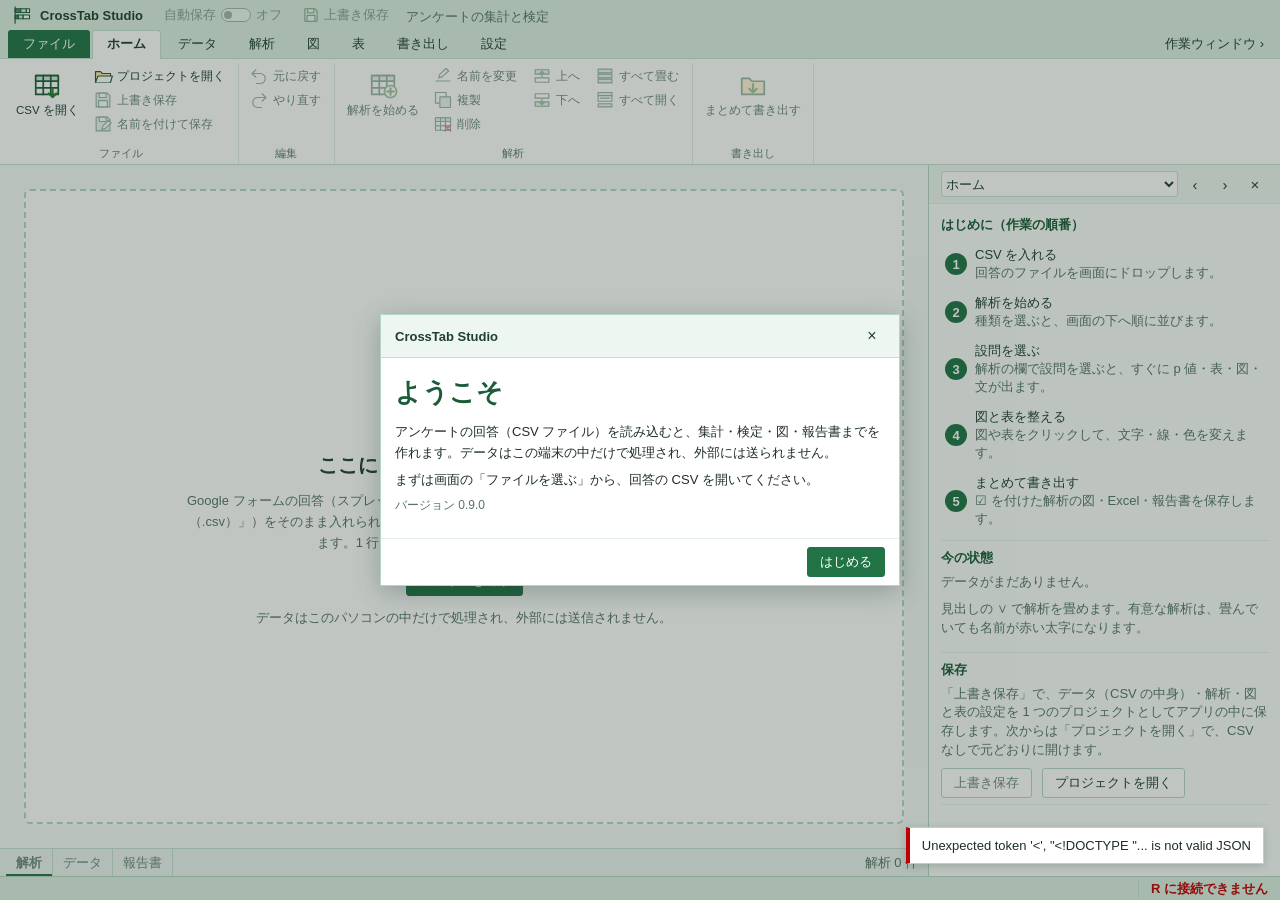
==== commit 3b1c17fd: "0.9.0: scale scores, xlsx input, analysis guide, stratified cross tab, regression, Word report - Sca" ====
--- a/src/app/www/index.html
+++ b/src/app/www/index.html
@@ -39,9 +39,11 @@
 <script src="js/icons.js"></script>
 <script src="js/chart.js"></script>
 <script src="js/core.js"></script>
+<script src="js/xlsx.js"></script>
 <script src="js/view.js"></script>
 <script src="js/events.js"></script>
 <script src="js/textmine.js"></script>
 <script src="js/pdfreport.js"></script>
+<script src="js/docxreport.js"></script>
 </body>
 </html>
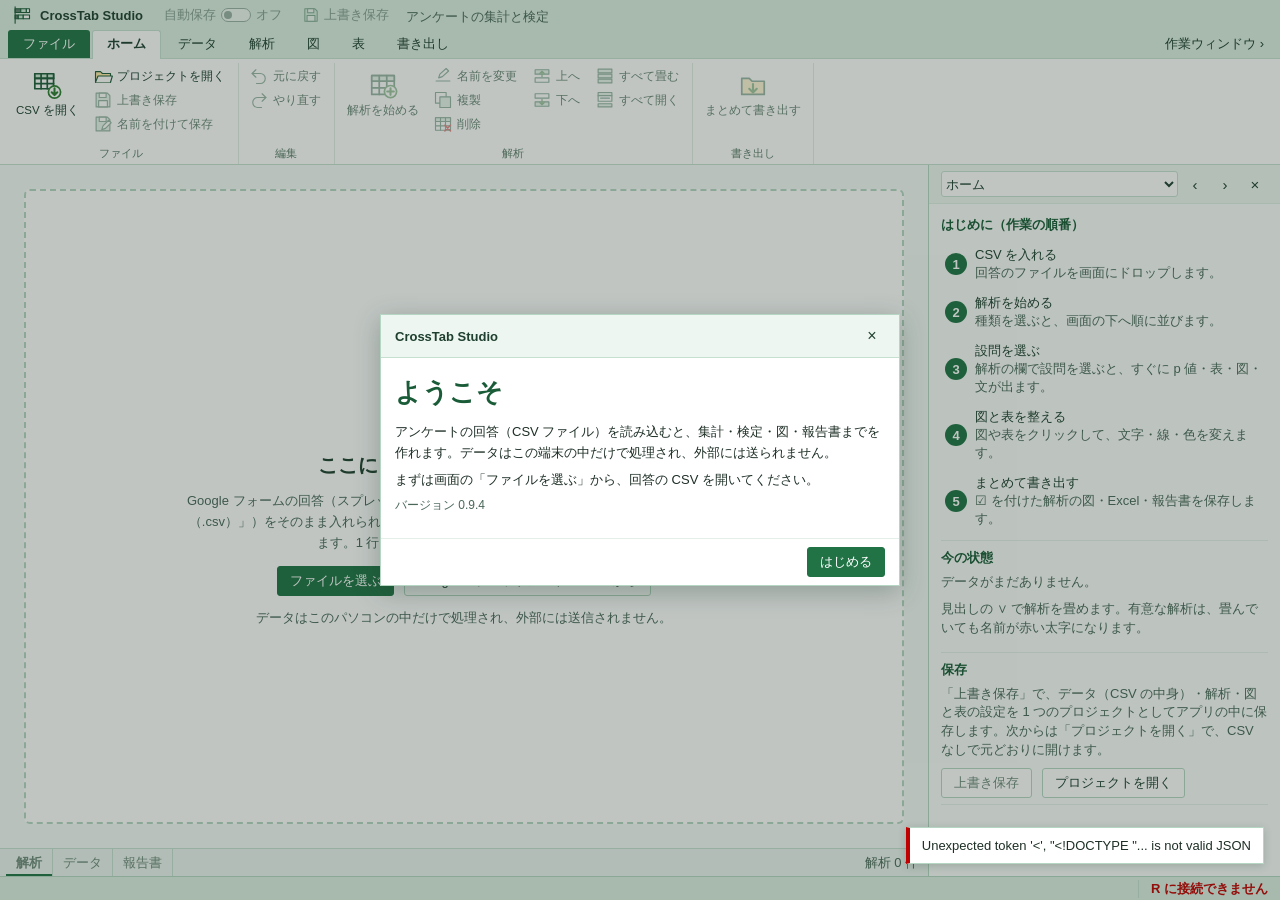
==== commit d7a7a024: "0.9.4: app color themes (green/blue/red), settings in the File menu, custom settings editor - Themes" ====
--- a/src/app/www/index.html
+++ b/src/app/www/index.html
@@ -6,6 +6,8 @@
 <meta name="viewport" content="width=device-width, initial-scale=1">
 <link rel="icon" href="data:image/svg+xml,%3Csvg xmlns='http://www.w3.org/2000/svg' viewBox='0 0 32 32'%3E%3Crect width='32' height='32' rx='5' fill='%23217346'/%3E%3Cpath d='M7 9h18M7 16h18M7 23h18M13 6v20M20 6v20' stroke='%23fff' stroke-width='2'/%3E%3C/svg%3E">
 <link rel="stylesheet" href="css/app.css">
+<link rel="stylesheet" href="css/theme.css">
+<script>try{var t=localStorage.getItem('cts-theme');if(t&&t!=='green')document.documentElement.setAttribute('data-theme',t)}catch(e){}</script>
 </head>
 <body>
 <div class="md-app">
--- a/src/app/www/css/app.css
+++ b/src/app/www/css/app.css
@@ -1,9 +1,9 @@
 /* CrossTab Studio ― app-uimaking の様式を、表計算ソフトの緑を基調に置き換えた配色 */
 :root {
-  --bar: #DDEFE3; --ground: #F4F9F6; --pane: #FAFDFB; --band: #EDF6F0;
-  --rule-d: #B5D6C2; --rule: #C6E0CF; --rule-l: #E3EFE8;
-  --ink: #1E2F26; --ink-ui: #1F4030; --ink-sub: #567565;
-  --accent: #217346; --accent-d: #1A5C38; --sel: #E6F2EA; --hover: #F1F8F3;
+  --bar: var(--t-ddefe3); --ground: var(--t-f4f9f6); --pane: var(--t-fafdfb); --band: var(--t-edf6f0);
+  --rule-d: var(--t-b5d6c2); --rule: var(--t-c6e0cf); --rule-l: var(--t-e3efe8);
+  --ink: var(--t-1e2f26); --ink-ui: var(--t-1f4030); --ink-sub: var(--t-567565);
+  --accent: var(--t-217346); --accent-d: var(--t-1a5c38); --sel: var(--t-e6f2ea); --hover: var(--t-f1f8f3);
   --warn: #C00000;
 }
 * { box-sizing: border-box; }
@@ -17,21 +17,21 @@
 .md-titlebar .md-file { margin-left: auto; color: var(--ink-ui); overflow: hidden; text-overflow: ellipsis; }
 .md-tabs { flex: none; display: flex; align-items: flex-end; gap: 2px; background: var(--bar); padding: 0 8px; border-bottom: 1px solid var(--rule); }
 .md-tab { border: 1px solid transparent; border-bottom: 0; background: transparent; padding: 4px 14px 5px; font-size: 13px; color: var(--ink-ui); border-radius: 3px 3px 0 0; cursor: pointer; }
-.md-tab:hover { background: #EAF5EE; color: var(--ink-ui); }
+.md-tab:hover { background: var(--t-eaf5ee); color: var(--ink-ui); }
 .md-tab.active { background: #FFF; border-color: var(--rule); margin-bottom: -1px; padding-bottom: 6px; font-weight: 700; }
 .md-tab-file, .md-tab-file:hover { background: var(--accent); color: #FFF; }
 .md-tab-file:hover { background: var(--accent-d); }
 .md-tabs .md-pane-toggle { margin-left: auto; border: 0; background: transparent; padding: 4px 8px 5px; cursor: pointer; color: var(--ink-ui); border-radius: 3px; }
-.md-tabs .md-pane-toggle:hover { background: #EAF5EE; }
+.md-tabs .md-pane-toggle:hover { background: var(--t-eaf5ee); }
 .md-ribbon { flex: none; background: #FFF; border-bottom: 1px solid var(--rule); height: 106px; padding: 4px 4px 0; overflow: hidden; }
 .md-ribbon-body { display: none; height: 100%; } .md-ribbon-body.active { display: flex; }
-.md-rgroup { display: flex; flex-direction: column; padding: 0 6px; border-right: 1px solid #E1EDE6; }
+.md-rgroup { display: flex; flex-direction: column; padding: 0 6px; border-right: 1px solid var(--t-e1ede6); }
 .md-rgroup-body { display: flex; align-items: flex-start; gap: 4px; flex: 1; padding-top: 2px; }
-.md-rgroup-label { font-size: 11px; color: #5F7D6C; text-align: center; padding-bottom: 3px; white-space: nowrap; }
+.md-rgroup-label { font-size: 11px; color: var(--t-5f7d6c); text-align: center; padding-bottom: 3px; white-space: nowrap; }
 .md-rbtn { background: transparent; border: 1px solid transparent; border-radius: 4px; color: var(--ink-ui); padding: 2px 4px; cursor: pointer; transition: background-color .12s, box-shadow .12s; }
 .md-rbtn:hover, .md-rbtn:focus-visible { background: var(--hover); box-shadow: 0 1px 3px rgba(31,64,48,.22); color: var(--ink-ui); outline: none; }
 .md-rbtn.on { background: var(--sel); border-color: var(--rule); color: var(--ink-ui); }
-.md-rbtn:disabled { opacity: 1; color: #6F8A7B; cursor: default; box-shadow: none; background: transparent; }
+.md-rbtn:disabled { opacity: 1; color: var(--t-6f8a7b); cursor: default; box-shadow: none; background: transparent; }
 .md-rbtn:disabled svg { opacity: .45; }
 .md-large { display: inline-flex; flex-direction: column; align-items: center; min-width: 56px; height: 66px; font-size: 11.5px; line-height: 1.15; padding: 4px 5px 2px; white-space: nowrap; }
 .md-large .md-rl { margin-top: 4px; }
@@ -40,21 +40,21 @@
 .md-rfield { display: flex; align-items: center; gap: 4px; height: 22px; font-size: 12px; color: var(--ink-ui); white-space: nowrap; }
 .md-rfield select, .md-rfield input { height: 22px; font-size: 12px; border: 1px solid var(--rule); border-radius: 3px; background: #FFF; padding: 0 3px; color: var(--ink-ui); }
 .md-rfield input { width: 52px; }
-.md-swatch { width: 14px; height: 14px; border: 1px solid #8FA89A; display: inline-block; flex: none; }
+.md-swatch { width: 14px; height: 14px; border: 1px solid var(--t-8fa89a); display: inline-block; flex: none; }
 .md-palbtn { display: inline-flex; align-items: center; gap: 5px; }
 .md-palbtn .md-pal { display: inline-flex; }
-.md-palbtn .md-pal i { width: 9px; height: 12px; display: inline-block; border-top: 1px solid #8FA89A; border-bottom: 1px solid #8FA89A; }
-.md-palbtn .md-pal i:first-child { border-left: 1px solid #8FA89A; } .md-palbtn .md-pal i:last-child { border-right: 1px solid #8FA89A; }
+.md-palbtn .md-pal i { width: 9px; height: 12px; display: inline-block; border-top: 1px solid var(--t-8fa89a); border-bottom: 1px solid var(--t-8fa89a); }
+.md-palbtn .md-pal i:first-child { border-left: 1px solid var(--t-8fa89a); } .md-palbtn .md-pal i:last-child { border-right: 1px solid var(--t-8fa89a); }
 
 .md-main { flex: 1; display: flex; min-height: 0; }
 .md-center { flex: 1; display: flex; flex-direction: column; min-width: 0; }
 .md-view { flex: 1; position: relative; min-height: 0; overflow: auto; overflow-anchor: none; background: var(--ground); }
-.md-sheets { flex: none; height: 28px; display: flex; align-items: stretch; background: #EAF3EE; border-top: 1px solid var(--rule); padding-left: 6px; overflow: hidden; }
+.md-sheets { flex: none; height: 28px; display: flex; align-items: stretch; background: var(--t-eaf3ee); border-top: 1px solid var(--rule); padding-left: 6px; overflow: hidden; }
 .md-sheet { border: 0; border-right: 1px solid var(--rule); background: transparent; padding: 0 10px; font-size: 13px; color: var(--ink-ui); cursor: pointer; white-space: nowrap; max-width: 150px; overflow: hidden; text-overflow: ellipsis; display: inline-flex; align-items: center; gap: 4px; flex: 0 1 auto; min-width: 44px; }
 .md-sheet:hover { background: var(--hover); }
 .md-sheet.active { background: #FFF; font-weight: 700; box-shadow: inset 0 -2px 0 var(--accent); }
 .md-sheet .md-dot { width: 7px; height: 7px; border-radius: 50%; background: var(--accent); flex: none; }
-.md-sheet .md-dot.ns { background: #FFF; border: 1px solid #6F8A7B; } .md-sheet .md-dot.err { background: var(--warn); }
+.md-sheet .md-dot.ns { background: #FFF; border: 1px solid var(--t-6f8a7b); } .md-sheet .md-dot.err { background: var(--warn); }
 .md-sheet-fixed { flex: none; }
 .md-sheet-add { flex: none; min-width: 30px; justify-content: center; font-size: 16px; }
 .md-sheet-count { margin-left: auto; align-self: center; padding: 0 10px; color: var(--ink-sub); white-space: nowrap; flex: none; }
@@ -73,13 +73,13 @@
 .md-field > span { color: var(--ink-ui); }
 .md-field input[type=text], .md-field input[type=number], .md-field input:not([type]), .md-field select, .md-in { height: 30px; border: 1px solid var(--rule); border-radius: 3px; background: #FFF; padding: 0 6px; width: 100%; min-width: 0; }
 .md-field textarea, textarea.md-in { border: 1px solid var(--rule); border-radius: 3px; background: #FFF; padding: 6px; width: 100%; line-height: 1.6; resize: vertical; height: auto; }
-input:focus, select:focus, textarea:focus { outline: 2px solid #8CC3A2; outline-offset: -1px; }
+input:focus, select:focus, textarea:focus { outline: 2px solid var(--t-8cc3a2); outline-offset: -1px; }
 .md-check { display: flex; align-items: center; gap: 6px; min-height: 26px; cursor: pointer; }
 .md-check input { accent-color: var(--accent); width: 15px; height: 15px; margin: 0; flex: none; }
 .md-row { display: flex; align-items: center; gap: 10px; flex-wrap: wrap; }
 .md-btn { height: 30px; padding: 0 12px; border: 1px solid var(--rule-d); background: #FFF; color: var(--ink-ui); border-radius: 3px; cursor: pointer; white-space: nowrap; }
 .md-btn:hover, .md-btn:focus-visible { background: var(--hover); color: var(--ink-ui); }
-.md-btn:disabled { color: #6F8A7B; cursor: default; background: #FFF; }
+.md-btn:disabled { color: var(--t-6f8a7b); cursor: default; background: #FFF; }
 .md-btn-primary, .md-btn-primary:focus-visible { background: var(--accent); border-color: var(--accent); color: #FFF; }
 .md-btn-primary:hover { background: var(--accent-d); border-color: var(--accent-d); color: #FFF; }
 .md-btn-sm { height: 24px; padding: 0 8px; }
@@ -92,7 +92,7 @@
 .md-tiles { display: flex; gap: 6px; flex-wrap: wrap; margin-bottom: 6px; }
 .md-tile { width: 38px; height: 38px; border: 1px solid var(--rule-l); background: #FFF; border-radius: 3px; cursor: pointer; padding: 3px; display: inline-flex; align-items: center; justify-content: center; }
 .md-tile:hover { background: var(--hover); }
-.md-tile.on { border-color: #7DB896; background: #EAF5EE; }
+.md-tile.on { border-color: var(--t-7db896); background: var(--t-eaf5ee); }
 .md-tile-cap { display: inline-flex; flex-direction: column; align-items: center; gap: 2px; font-size: 13px; color: var(--ink-ui); }
 
 /* 選択肢の設定 */
@@ -104,7 +104,7 @@
 .md-cat input[type=text] { flex: 1; min-width: 0; height: 26px; border: 1px solid transparent; border-radius: 3px; padding: 0 4px; background: transparent; }
 .md-cat input[type=text]:hover { border-color: var(--rule); }
 .md-cat input[type=text]:focus { background: #FFF; border-color: var(--rule); }
-.md-cat.off input[type=text] { color: #6F8A7B; text-decoration: line-through; }
+.md-cat.off input[type=text] { color: var(--t-6f8a7b); text-decoration: line-through; }
 .md-cat .md-n { color: var(--ink-sub); font-family: Consolas, monospace; min-width: 30px; text-align: right; }
 .md-cat .md-mv { width: 22px; height: 22px; border: 1px solid transparent; background: transparent; border-radius: 3px; cursor: pointer; color: var(--ink-ui); padding: 0; line-height: 1; }
 .md-cat .md-mv:hover { background: var(--hover); border-color: var(--rule); }
@@ -122,7 +122,7 @@
 .md-h { display: flex; align-items: center; gap: 8px; margin: 0 0 8px; }
 .md-h input { font-size: 16px; font-weight: 700; color: var(--ink); border: 1px solid transparent; border-radius: 3px; background: transparent; padding: 3px 6px; flex: 1; min-width: 0; height: 30px; }
 .md-h input:hover { border-color: var(--rule); } .md-h input:focus { background: #FFF; border-color: var(--rule); }
-.md-result { background: #FFF; border: 1px solid var(--rule); border-left: 4px solid #8FA89A; padding: 8px 12px; display: flex; flex-wrap: wrap; align-items: baseline; gap: 4px 18px; margin-bottom: 10px; }
+.md-result { background: #FFF; border: 1px solid var(--rule); border-left: 4px solid var(--t-8fa89a); padding: 8px 12px; display: flex; flex-wrap: wrap; align-items: baseline; gap: 4px 18px; margin-bottom: 10px; }
 .md-result.sig { border-left-color: var(--accent); }
 .md-result .md-test { font-weight: 700; color: var(--ink); }
 .md-result .md-kv { font-variant-numeric: tabular-nums; color: var(--ink); white-space: nowrap; }
@@ -130,13 +130,13 @@
 .md-result.sig .md-verdict { color: var(--accent-d); }
 .md-notes { margin: 0 0 10px; padding: 0; list-style: none; }
 .md-notes li { background: #FFF; border: 1px solid var(--rule-l); border-left: 4px solid #C9A227; padding: 6px 10px; margin-bottom: 4px; line-height: 1.5; color: var(--ink); }
-.md-notes li.info { border-left-color: #8FA89A; }
+.md-notes li.info { border-left-color: var(--t-8fa89a); }
 .md-notes li.err { border-left-color: var(--warn); }
 .md-block { background: #FFF; border: 1px solid var(--rule); margin-bottom: 12px; }
 .md-block-head { display: flex; align-items: center; gap: 8px; padding: 5px 10px; background: var(--band); border-bottom: 1px solid var(--rule-l); font-weight: 700; color: var(--accent-d); }
 .md-block-head .md-sp { margin-left: auto; display: flex; gap: 6px; font-weight: 400; }
 .md-block-body { padding: 10px; overflow-x: auto; }
-.md-figwrap { position: relative; display: inline-block; line-height: 0; background-image: linear-gradient(45deg, #E9EFEB 25%, transparent 25%), linear-gradient(-45deg, #E9EFEB 25%, transparent 25%), linear-gradient(45deg, transparent 75%, #E9EFEB 75%), linear-gradient(-45deg, transparent 75%, #E9EFEB 75%); background-size: 12px 12px; background-position: 0 0, 0 6px, 6px -6px, -6px 0; outline: 1px solid var(--rule-l); }
+.md-figwrap { position: relative; display: inline-block; line-height: 0; background-image: linear-gradient(45deg, var(--t-e9efeb) 25%, transparent 25%), linear-gradient(-45deg, var(--t-e9efeb) 25%, transparent 25%), linear-gradient(45deg, transparent 75%, var(--t-e9efeb) 75%), linear-gradient(-45deg, transparent 75%, var(--t-e9efeb) 75%); background-size: 12px 12px; background-position: 0 0, 0 6px, 6px -6px, -6px 0; outline: 1px solid var(--rule-l); }
 .md-figwrap svg { display: block; }
 .md-figwrap [data-el] { cursor: pointer; }
 .md-figwrap [data-el]:hover { opacity: .75; }
@@ -147,7 +147,7 @@
 table.md-t0 th.md-rh { text-align: left; }
 table.md-t0 td.md-tx { text-align: left; white-space: normal; }
 table.md-t0 td { font-family: Arial, 'Yu Gothic Medium', sans-serif; font-variant-numeric: tabular-nums; color: var(--ink); }
-table.md-t0 .md-tot { background: #F7FBF8; }
+table.md-t0 .md-tot { background: var(--t-f7fbf8); }
 table.md-t0 .md-up { font-weight: 700; } table.md-t0 .md-mk { color: var(--accent-d); font-weight: 700; margin-left: 3px; }
 table.md-t0 caption { caption-side: top; text-align: left; font-weight: 700; color: var(--ink-ui); padding: 0 0 4px; }
 .md-tnote { color: var(--ink-sub); margin: 4px 0 12px; line-height: 1.5; }
@@ -167,7 +167,7 @@
 table.md-raw td { white-space: nowrap; max-width: 220px; overflow: hidden; text-overflow: ellipsis; }
 .md-bar { display: flex; align-items: center; gap: 6px; margin: 2px 0; }
 .md-bar .md-bl { flex: 0 0 46%; overflow: hidden; text-overflow: ellipsis; white-space: nowrap; }
-.md-bar .md-bb { flex: 1; height: 10px; background: var(--rule-l); } .md-bar .md-bb i { display: block; height: 100%; background: #6FA98A; }
+.md-bar .md-bb { flex: 1; height: 10px; background: var(--rule-l); } .md-bar .md-bb i { display: block; height: 100%; background: var(--t-6fa98a); }
 .md-bar .md-bn { font-family: Consolas, monospace; min-width: 34px; text-align: right; color: var(--ink-ui); }
 /* 報告書 */
 .md-doc { background: #FFF; border: 1px solid var(--rule); padding: 28px 36px; }
@@ -181,7 +181,7 @@
 .md-status > span + span { border-left: 1px solid var(--rule); padding-left: 12px; }
 .md-st-mode { font-weight: 700; } .md-st-num { font-family: Consolas, monospace; } .md-st-r { margin-left: auto; }
 /* 重ねて出すもの */
-#md_tip { position: fixed; z-index: 3000; display: none; background: #1F4030; color: #FFF; font-size: 12px; padding: 4px 8px; border-radius: 3px; pointer-events: none; max-width: 320px; line-height: 1.45; }
+#md_tip { position: fixed; z-index: 3000; display: none; background: var(--t-1f4030); color: #FFF; font-size: 12px; padding: 4px 8px; border-radius: 3px; pointer-events: none; max-width: 320px; line-height: 1.45; }
 .md-menu { position: fixed; z-index: 2600; background: #FFF; border: 1px solid var(--rule); box-shadow: 0 3px 10px rgba(31,64,48,.25); min-width: 190px; padding: 4px 0; font-size: 13px; }
 .md-menu button { display: flex; width: 100%; border: 0; background: transparent; text-align: left; padding: 6px 14px; cursor: pointer; color: var(--ink-ui); gap: 18px; white-space: nowrap; }
 .md-menu button:hover, .md-menu button:focus-visible { background: var(--hover); color: var(--ink-ui); outline: none; }
@@ -204,7 +204,7 @@
 .md-colorpop { position: fixed; z-index: 2650; background: #FFF; border: 1px solid var(--rule); box-shadow: 0 3px 10px rgba(31,64,48,.25); padding: 8px; width: 236px; }
 .md-colorpop .md-cp-t { font-size: 12px; color: var(--ink-sub); margin: 4px 0 3px; }
 .md-colorpop .md-cp-g { display: grid; grid-template-columns: repeat(10, 20px); gap: 2px; }
-.md-colorpop .md-cp-g button { width: 20px; height: 18px; border: 1px solid #B8C7BE; padding: 0; cursor: pointer; }
+.md-colorpop .md-cp-g button { width: 20px; height: 18px; border: 1px solid var(--t-b8c7be); padding: 0; cursor: pointer; }
 .md-colorpop .md-cp-g button:hover { outline: 2px solid #F0A030; }
 
 /* ---- 解析を縦に並べる（∨ で開閉） */
@@ -227,7 +227,7 @@
 .md-an-btns { display: inline-flex; gap: 2px; flex: none; }
 .md-an-btns button { width: 24px; height: 24px; border: 1px solid transparent; background: transparent; border-radius: 3px; cursor: pointer; color: var(--ink-ui); padding: 0; line-height: 1; }
 .md-an-btns button:hover { background: #FFF; border-color: var(--rule); color: var(--ink-ui); }
-.md-an-btns button:disabled { color: #6F8A7B; opacity: .9; cursor: default; background: transparent; border-color: transparent; }
+.md-an-btns button:disabled { color: var(--t-6f8a7b); opacity: .9; cursor: default; background: transparent; border-color: transparent; }
 .md-an-body { padding: 10px 12px 4px; }
 .md-an-body .md-block { border-color: var(--rule-l); }
 .md-addrow { text-align: center; padding: 4px 0 20px; }
@@ -252,7 +252,7 @@
 .md-sub { color: var(--ink-ui); margin: 6px 0 3px; }
 .md-colbtn { height: 30px; border: 1px solid var(--rule); border-radius: 3px; background: #FFF; display: flex; align-items: center; gap: 6px; padding: 0 6px; cursor: pointer; width: 100%; color: var(--ink-ui); }
 .md-colbtn:hover { background: var(--hover); color: var(--ink-ui); }
-.md-colbtn i { width: 18px; height: 16px; border: 1px solid #8FA89A; display: inline-block; flex: none; background-image: linear-gradient(45deg, #DDD 25%, transparent 25%, transparent 75%, #DDD 75%); background-size: 6px 6px; }
+.md-colbtn i { width: 18px; height: 16px; border: 1px solid var(--t-8fa89a); display: inline-block; flex: none; background-image: linear-gradient(45deg, #DDD 25%, transparent 25%, transparent 75%, #DDD 75%); background-size: 6px 6px; }
 .md-colbtn-sm { width: auto; height: 22px; padding: 0 3px; } .md-colbtn-sm i { width: 26px; height: 12px; background-image: none; }
 .md-pal-g { color: var(--ink-sub); margin: 6px 0 3px; }
 .md-pals { display: grid; grid-template-columns: repeat(auto-fill, minmax(118px, 1fr)); gap: 5px; }
@@ -263,8 +263,8 @@
 .md-palbtn:hover { border-color: #F0A030; } .md-palbtn.on { border-color: var(--accent); box-shadow: 0 0 0 1px var(--accent); }
 .md-palpop { position: fixed; z-index: 2650; background: #FFF; border: 1px solid var(--rule); box-shadow: 0 3px 10px rgba(31,64,48,.25); padding: 6px 10px 10px; width: 300px; max-height: 72vh; overflow-y: auto; }
 .md-mv { width: 22px; height: 22px; border: 1px solid transparent; background: transparent; border-radius: 3px; cursor: pointer; color: var(--ink-ui); padding: 0; line-height: 1; }
-.md-mv:hover { background: var(--hover); border-color: var(--rule); } .md-mv:disabled { color: #6F8A7B; cursor: default; }
-.md-sheet:disabled { color: #6F8A7B; cursor: default; background: transparent; }
+.md-mv:hover { background: var(--hover); border-color: var(--rule); } .md-mv:disabled { color: var(--t-6f8a7b); cursor: default; }
+.md-sheet:disabled { color: var(--t-6f8a7b); cursor: default; background: transparent; }
 /* ---- プロジェクトの一覧 */
 .md-projlist { width: 460px; max-width: 90%; text-align: left; margin-top: 6px; }
 .md-projitem { display: flex; width: 100%; gap: 12px; align-items: baseline; border: 1px solid var(--rule-l); border-bottom-width: 0; background: #FFF; padding: 7px 10px; cursor: pointer; color: var(--ink-ui); text-align: left; }
@@ -287,7 +287,7 @@
 /* ---- 解析の欄の中で設問を選ぶ */
 .md-qintro { color: var(--ink); margin: 2px 0 8px; line-height: 1.5; }
 .md-qintro b { color: var(--accent-d); }
-.md-qsel { border: 1px solid var(--rule-l); background: #FBFDFC; padding: 8px 10px 4px; margin-bottom: 10px; }
+.md-qsel { border: 1px solid var(--rule-l); background: var(--t-fbfdfc); padding: 8px 10px 4px; margin-bottom: 10px; }
 .md-qrow { display: grid; grid-template-columns: 210px 1fr; gap: 10px; align-items: center; margin-bottom: 6px; }
 .md-qlab { color: var(--ink-ui); font-weight: 700; line-height: 1.35; }
 .md-qlab small { display: block; font-weight: 400; color: var(--ink-sub); font-size: 13px; }
@@ -312,14 +312,14 @@
 .md-qrow-many select { height: 32px; width: 100%; border: 1px solid var(--rule-d); border-radius: 3px; background: #FFF; padding: 0 6px; }
 /* タイトルバーの自動保存スイッチと上書き保存ボタン（Office のクイック アクセスと同じ位置） */
 .md-autosave { display: inline-flex; align-items: center; gap: 5px; height: 22px; padding: 0 6px; border: 1px solid transparent; border-radius: 3px; background: transparent; color: var(--ink-ui); cursor: pointer; margin-left: 6px; }
-.md-autosave:hover:not(:disabled), .md-autosave:focus-visible { background: #CFE6D8; color: var(--ink-ui); }
-.md-autosave i { position: relative; width: 30px; height: 14px; border-radius: 7px; border: 1px solid #567565; background: #FFFFFF; flex: none; }
-.md-autosave i::after { content: ''; position: absolute; top: 2px; left: 2px; width: 8px; height: 8px; border-radius: 50%; background: #567565; }
+.md-autosave:hover:not(:disabled), .md-autosave:focus-visible { background: var(--t-cfe6d8); color: var(--ink-ui); }
+.md-autosave i { position: relative; width: 30px; height: 14px; border-radius: 7px; border: 1px solid var(--t-567565); background: #FFFFFF; flex: none; }
+.md-autosave i::after { content: ''; position: absolute; top: 2px; left: 2px; width: 8px; height: 8px; border-radius: 50%; background: var(--t-567565); }
 .md-autosave.on i { background: var(--accent); border-color: var(--accent); }
 .md-autosave.on i::after { left: 18px; background: #FFFFFF; }
 .md-autosave:disabled { opacity: .45; cursor: default; }
 .md-qsave { display: inline-flex; align-items: center; gap: 4px; height: 24px; padding: 0 8px 0 4px; border: 1px solid transparent; border-radius: 3px; background: transparent; color: var(--ink-ui); cursor: pointer; }
-.md-qsave:hover:not(:disabled), .md-qsave:focus-visible { background: #CFE6D8; color: var(--ink-ui); }
+.md-qsave:hover:not(:disabled), .md-qsave:focus-visible { background: var(--t-cfe6d8); color: var(--ink-ui); }
 .md-qsave:disabled { opacity: .45; cursor: default; }
 /* 未保存の変更があるときは青にして目立たせる */
 .md-qsave.dirty, .md-qsave.dirty:hover, .md-qsave.dirty:focus-visible { background: #1F5FBF; border-color: #1A4F9E; color: #FFFFFF; font-weight: 700; }
@@ -330,7 +330,7 @@
 .md-legname:focus { border-color: var(--accent); outline: none; }
 /* この版で変わったこと */
 .md-chg + .md-chg { margin-top: 10px; padding-top: 8px; border-top: 1px solid var(--rule-l); }
-.md-chg-v { font-weight: 700; color: var(--accent-d, #1E5C3A); } .md-chg-v span { font-weight: 400; color: var(--ink-sub); margin-left: 8px; }
+.md-chg-v { font-weight: 700; color: var(--accent-d, var(--t-1e5c3a)); } .md-chg-v span { font-weight: 400; color: var(--ink-sub); margin-left: 8px; }
 .md-chg ul { margin: 4px 0 0; padding-left: 1.3em; } .md-chg li { margin: 3px 0; line-height: 1.5; }
 /* 数値の回答のクリーニング */
 .md-numfix { margin-top: 3px; font-size: 12px; color: var(--ink-sub); white-space: nowrap; text-align: left; }
@@ -352,7 +352,9 @@
 .md-th-e:hover, .md-th-s:hover { background: rgba(33,115,70,.25); }
 .md-tables { overflow-x: auto; padding-bottom: 8px; } .md-tbox { margin-right: 10px; }
 /* ようこそ */
-.md-welcome { margin-bottom: 10px; } .md-welcome-h { font-size: 26px; font-weight: 700; color: var(--accent-d, #1E5C3A); margin: 2px 0 8px; }
+.md-welcome { margin-bottom: 10px; } .md-welcome-h { font-size: 26px; font-weight: 700; color: var(--accent-d, var(--t-1e5c3a)); margin: 2px 0 8px; }
 .md-welcome p { margin: 6px 0; line-height: 1.6; } .md-welcome-v { color: var(--ink-sub); font-size: 12px; }
-.md-swatch-pick { width: 26px; height: 20px; cursor: pointer; flex: none; border: 1px solid #8FA89A; border-radius: 2px; padding: 0; }
-.md-swatch-pick.set { outline: 2px solid #1E5C3A; outline-offset: 1px; }
+.md-swatch-pick { width: 26px; height: 20px; cursor: pointer; flex: none; border: 1px solid var(--t-8fa89a); border-radius: 2px; padding: 0; }
+.md-swatch-pick.set { outline: 2px solid var(--t-1e5c3a); outline-offset: 1px; }
+/* アプリの色を選ぶボタン：選んでいる色に枠を付ける */
+.md-theme-on { border: 2px solid var(--ink-ui) !important; font-weight: 700; }
--- a/src/app/www/css/theme.css
+++ b/src/app/www/css/theme.css
@@ -0,0 +1,124 @@
+/* アプリの色。tools/make_theme.py で作る（手で直さない） */
+:root { --t-14532d: #14532D; --t-1a5c38: #1A5C38; --t-1e2f26: #1E2F26; --t-1e2f28: #1E2F28; --t-1e5c3a: #1E5C3A; --t-1f4030: #1F4030; --t-217346: #217346; --t-4f8a66: #4F8A66; --t-567565: #4A685A; --t-5f7d6c: #5F7D6C; --t-6f8a7b: #6F8A7B; --t-6fa98a: #6FA98A; --t-7db896: #7DB896; --t-7fa08f: #7FA08F; --t-8cc3a2: #8CC3A2; --t-8fa89a: #8FA89A; --t-8fbfa3: #8FBFA3; --t-9db3a7: #9DB3A7; --t-b5d6c2: #B5D6C2; --t-b8c7be: #B8C7BE; --t-c6e0cf: #C6E0CF; --t-cde8d6: #CDE8D6; --t-cfe6d8: #CFE6D8; --t-d3e8da: #D3E8DA; --t-d5e3da: #D5E3DA; --t-ddefe3: #DDEFE3; --t-e1ede6: #E1EDE6; --t-e3efe8: #E3EFE8; --t-e6f2ea: #E6F2EA; --t-e9efeb: #E9EFEB; --t-eaf3ee: #EAF3EE; --t-eaf5ee: #EAF5EE; --t-edf6f0: #EDF6F0; --t-f1f8f3: #F1F8F3; --t-f3f7f4: #F3F7F4; --t-f4f8f5: #F4F8F5; --t-f4f9f6: #F4F9F6; --t-f7fbf8: #F7FBF8; --t-fafdfb: #FAFDFB; --t-fbfdfc: #FBFDFC; }
+html[data-theme="blue"] { --t-14532d: #143153; --t-1a5c38: #234A84; --t-1e2f26: #1E242F; --t-1e2f28: #1E222F; --t-1e5c3a: #1E375C; --t-1f4030: #1F2A40; --t-217346: #2B579A; --t-4f8a66: #4F6A8A; --t-567565: #566175; --t-5f7d6c: #5F6B7D; --t-6f8a7b: #6F7A8A; --t-6fa98a: #6F85A9; --t-7db896: #7D96B8; --t-7fa08f: #7F8BA0; --t-8cc3a2: #8CA5C3; --t-8fa89a: #8F99A8; --t-8fbfa3: #8FA4BF; --t-9db3a7: #9DA6B3; --t-b5d6c2: #B5C4D6; --t-b8c7be: #B8BFC7; --t-c6e0cf: #C6D3E0; --t-cde8d6: #CDDBE8; --t-cfe6d8: #CFDAE6; --t-d3e8da: #D3DEE8; --t-d5e3da: #D5DCE3; --t-ddefe3: #DDE6EF; --t-e1ede6: #E1E6ED; --t-e3efe8: #E3E8EF; --t-e6f2ea: #E6ECF2; --t-e9efeb: #E9ECEF; --t-eaf3ee: #EAEEF3; --t-eaf5ee: #EAEFF5; --t-edf6f0: #EDF2F6; --t-f1f8f3: #F1F5F8; --t-f3f7f4: #F3F5F7; --t-f4f8f5: #F4F6F8; --t-f4f9f6: #F4F6F9; --t-f7fbf8: #F7F9FB; --t-fafdfb: #FAFCFD; --t-fbfdfc: #FBFCFD; }
+html[data-theme="red"] { --t-14532d: #531419; --t-1a5c38: #872D30; --t-1e2f26: #2F1E1E; --t-1e2f28: #2F201E; --t-1e5c3a: #5C1E20; --t-1f4030: #40201F; --t-217346: #A4373A; --t-4f8a66: #8A4F55; --t-567565: #755656; --t-5f7d6c: #7D5F60; --t-6f8a7b: #8A6F70; --t-6fa98a: #A96F70; --t-7db896: #B87D81; --t-7fa08f: #A07F7F; --t-8cc3a2: #C38C91; --t-8fa89a: #A88F90; --t-8fbfa3: #BF8F92; --t-9db3a7: #B39D9E; --t-b5d6c2: #D6B5B8; --t-b8c7be: #C7B8B9; --t-c6e0cf: #E0C6CA; --t-cde8d6: #E8CDD1; --t-cfe6d8: #E6CFD1; --t-d3e8da: #E8D3D6; --t-d5e3da: #E3D5D7; --t-ddefe3: #EFDDE0; --t-e1ede6: #EDE1E2; --t-e3efe8: #EFE3E4; --t-e6f2ea: #F2E6E8; --t-e9efeb: #EFE9EA; --t-eaf3ee: #F3EAEA; --t-eaf5ee: #F5EAEB; --t-edf6f0: #F6EDEE; --t-f1f8f3: #F8F1F2; --t-f3f7f4: #F7F3F4; --t-f4f8f5: #F8F4F5; --t-f4f9f6: #F9F4F4; --t-f7fbf8: #FBF7F8; --t-fafdfb: #FDFAFA; --t-fbfdfc: #FDFBFB; }
+[fill="#14532D" i]:not(.md-figwrap *) { fill: var(--t-14532d); }
+[stroke="#14532D" i]:not(.md-figwrap *) { stroke: var(--t-14532d); }
+[stop-color="#14532D" i]:not(.md-figwrap *) { stop-color: var(--t-14532d); }
+[fill="#1A5C38" i]:not(.md-figwrap *) { fill: var(--t-1a5c38); }
+[stroke="#1A5C38" i]:not(.md-figwrap *) { stroke: var(--t-1a5c38); }
+[stop-color="#1A5C38" i]:not(.md-figwrap *) { stop-color: var(--t-1a5c38); }
+[fill="#1E2F26" i]:not(.md-figwrap *) { fill: var(--t-1e2f26); }
+[stroke="#1E2F26" i]:not(.md-figwrap *) { stroke: var(--t-1e2f26); }
+[stop-color="#1E2F26" i]:not(.md-figwrap *) { stop-color: var(--t-1e2f26); }
+[fill="#1E2F28" i]:not(.md-figwrap *) { fill: var(--t-1e2f28); }
+[stroke="#1E2F28" i]:not(.md-figwrap *) { stroke: var(--t-1e2f28); }
+[stop-color="#1E2F28" i]:not(.md-figwrap *) { stop-color: var(--t-1e2f28); }
+[fill="#1E5C3A" i]:not(.md-figwrap *) { fill: var(--t-1e5c3a); }
+[stroke="#1E5C3A" i]:not(.md-figwrap *) { stroke: var(--t-1e5c3a); }
+[stop-color="#1E5C3A" i]:not(.md-figwrap *) { stop-color: var(--t-1e5c3a); }
+[fill="#1F4030" i]:not(.md-figwrap *) { fill: var(--t-1f4030); }
+[stroke="#1F4030" i]:not(.md-figwrap *) { stroke: var(--t-1f4030); }
+[stop-color="#1F4030" i]:not(.md-figwrap *) { stop-color: var(--t-1f4030); }
+[fill="#217346" i]:not(.md-figwrap *) { fill: var(--t-217346); }
+[stroke="#217346" i]:not(.md-figwrap *) { stroke: var(--t-217346); }
+[stop-color="#217346" i]:not(.md-figwrap *) { stop-color: var(--t-217346); }
+[fill="#4F8A66" i]:not(.md-figwrap *) { fill: var(--t-4f8a66); }
+[stroke="#4F8A66" i]:not(.md-figwrap *) { stroke: var(--t-4f8a66); }
+[stop-color="#4F8A66" i]:not(.md-figwrap *) { stop-color: var(--t-4f8a66); }
+[fill="#567565" i]:not(.md-figwrap *) { fill: var(--t-567565); }
+[stroke="#567565" i]:not(.md-figwrap *) { stroke: var(--t-567565); }
+[stop-color="#567565" i]:not(.md-figwrap *) { stop-color: var(--t-567565); }
+[fill="#5F7D6C" i]:not(.md-figwrap *) { fill: var(--t-5f7d6c); }
+[stroke="#5F7D6C" i]:not(.md-figwrap *) { stroke: var(--t-5f7d6c); }
+[stop-color="#5F7D6C" i]:not(.md-figwrap *) { stop-color: var(--t-5f7d6c); }
+[fill="#6F8A7B" i]:not(.md-figwrap *) { fill: var(--t-6f8a7b); }
+[stroke="#6F8A7B" i]:not(.md-figwrap *) { stroke: var(--t-6f8a7b); }
+[stop-color="#6F8A7B" i]:not(.md-figwrap *) { stop-color: var(--t-6f8a7b); }
+[fill="#6FA98A" i]:not(.md-figwrap *) { fill: var(--t-6fa98a); }
+[stroke="#6FA98A" i]:not(.md-figwrap *) { stroke: var(--t-6fa98a); }
+[stop-color="#6FA98A" i]:not(.md-figwrap *) { stop-color: var(--t-6fa98a); }
+[fill="#7DB896" i]:not(.md-figwrap *) { fill: var(--t-7db896); }
+[stroke="#7DB896" i]:not(.md-figwrap *) { stroke: var(--t-7db896); }
+[stop-color="#7DB896" i]:not(.md-figwrap *) { stop-color: var(--t-7db896); }
+[fill="#7FA08F" i]:not(.md-figwrap *) { fill: var(--t-7fa08f); }
+[stroke="#7FA08F" i]:not(.md-figwrap *) { stroke: var(--t-7fa08f); }
+[stop-color="#7FA08F" i]:not(.md-figwrap *) { stop-color: var(--t-7fa08f); }
+[fill="#8CC3A2" i]:not(.md-figwrap *) { fill: var(--t-8cc3a2); }
+[stroke="#8CC3A2" i]:not(.md-figwrap *) { stroke: var(--t-8cc3a2); }
+[stop-color="#8CC3A2" i]:not(.md-figwrap *) { stop-color: var(--t-8cc3a2); }
+[fill="#8FA89A" i]:not(.md-figwrap *) { fill: var(--t-8fa89a); }
+[stroke="#8FA89A" i]:not(.md-figwrap *) { stroke: var(--t-8fa89a); }
+[stop-color="#8FA89A" i]:not(.md-figwrap *) { stop-color: var(--t-8fa89a); }
+[fill="#8FBFA3" i]:not(.md-figwrap *) { fill: var(--t-8fbfa3); }
+[stroke="#8FBFA3" i]:not(.md-figwrap *) { stroke: var(--t-8fbfa3); }
+[stop-color="#8FBFA3" i]:not(.md-figwrap *) { stop-color: var(--t-8fbfa3); }
+[fill="#9DB3A7" i]:not(.md-figwrap *) { fill: var(--t-9db3a7); }
+[stroke="#9DB3A7" i]:not(.md-figwrap *) { stroke: var(--t-9db3a7); }
+[stop-color="#9DB3A7" i]:not(.md-figwrap *) { stop-color: var(--t-9db3a7); }
+[fill="#B5D6C2" i]:not(.md-figwrap *) { fill: var(--t-b5d6c2); }
+[stroke="#B5D6C2" i]:not(.md-figwrap *) { stroke: var(--t-b5d6c2); }
+[stop-color="#B5D6C2" i]:not(.md-figwrap *) { stop-color: var(--t-b5d6c2); }
+[fill="#B8C7BE" i]:not(.md-figwrap *) { fill: var(--t-b8c7be); }
+[stroke="#B8C7BE" i]:not(.md-figwrap *) { stroke: var(--t-b8c7be); }
+[stop-color="#B8C7BE" i]:not(.md-figwrap *) { stop-color: var(--t-b8c7be); }
+[fill="#C6E0CF" i]:not(.md-figwrap *) { fill: var(--t-c6e0cf); }
+[stroke="#C6E0CF" i]:not(.md-figwrap *) { stroke: var(--t-c6e0cf); }
+[stop-color="#C6E0CF" i]:not(.md-figwrap *) { stop-color: var(--t-c6e0cf); }
+[fill="#CDE8D6" i]:not(.md-figwrap *) { fill: var(--t-cde8d6); }
+[stroke="#CDE8D6" i]:not(.md-figwrap *) { stroke: var(--t-cde8d6); }
+[stop-color="#CDE8D6" i]:not(.md-figwrap *) { stop-color: var(--t-cde8d6); }
+[fill="#CFE6D8" i]:not(.md-figwrap *) { fill: var(--t-cfe6d8); }
+[stroke="#CFE6D8" i]:not(.md-figwrap *) { stroke: var(--t-cfe6d8); }
+[stop-color="#CFE6D8" i]:not(.md-figwrap *) { stop-color: var(--t-cfe6d8); }
+[fill="#D3E8DA" i]:not(.md-figwrap *) { fill: var(--t-d3e8da); }
+[stroke="#D3E8DA" i]:not(.md-figwrap *) { stroke: var(--t-d3e8da); }
+[stop-color="#D3E8DA" i]:not(.md-figwrap *) { stop-color: var(--t-d3e8da); }
+[fill="#D5E3DA" i]:not(.md-figwrap *) { fill: var(--t-d5e3da); }
+[stroke="#D5E3DA" i]:not(.md-figwrap *) { stroke: var(--t-d5e3da); }
+[stop-color="#D5E3DA" i]:not(.md-figwrap *) { stop-color: var(--t-d5e3da); }
+[fill="#DDEFE3" i]:not(.md-figwrap *) { fill: var(--t-ddefe3); }
+[stroke="#DDEFE3" i]:not(.md-figwrap *) { stroke: var(--t-ddefe3); }
+[stop-color="#DDEFE3" i]:not(.md-figwrap *) { stop-color: var(--t-ddefe3); }
+[fill="#E1EDE6" i]:not(.md-figwrap *) { fill: var(--t-e1ede6); }
+[stroke="#E1EDE6" i]:not(.md-figwrap *) { stroke: var(--t-e1ede6); }
+[stop-color="#E1EDE6" i]:not(.md-figwrap *) { stop-color: var(--t-e1ede6); }
+[fill="#E3EFE8" i]:not(.md-figwrap *) { fill: var(--t-e3efe8); }
+[stroke="#E3EFE8" i]:not(.md-figwrap *) { stroke: var(--t-e3efe8); }
+[stop-color="#E3EFE8" i]:not(.md-figwrap *) { stop-color: var(--t-e3efe8); }
+[fill="#E6F2EA" i]:not(.md-figwrap *) { fill: var(--t-e6f2ea); }
+[stroke="#E6F2EA" i]:not(.md-figwrap *) { stroke: var(--t-e6f2ea); }
+[stop-color="#E6F2EA" i]:not(.md-figwrap *) { stop-color: var(--t-e6f2ea); }
+[fill="#E9EFEB" i]:not(.md-figwrap *) { fill: var(--t-e9efeb); }
+[stroke="#E9EFEB" i]:not(.md-figwrap *) { stroke: var(--t-e9efeb); }
+[stop-color="#E9EFEB" i]:not(.md-figwrap *) { stop-color: var(--t-e9efeb); }
+[fill="#EAF3EE" i]:not(.md-figwrap *) { fill: var(--t-eaf3ee); }
+[stroke="#EAF3EE" i]:not(.md-figwrap *) { stroke: var(--t-eaf3ee); }
+[stop-color="#EAF3EE" i]:not(.md-figwrap *) { stop-color: var(--t-eaf3ee); }
+[fill="#EAF5EE" i]:not(.md-figwrap *) { fill: var(--t-eaf5ee); }
+[stroke="#EAF5EE" i]:not(.md-figwrap *) { stroke: var(--t-eaf5ee); }
+[stop-color="#EAF5EE" i]:not(.md-figwrap *) { stop-color: var(--t-eaf5ee); }
+[fill="#EDF6F0" i]:not(.md-figwrap *) { fill: var(--t-edf6f0); }
+[stroke="#EDF6F0" i]:not(.md-figwrap *) { stroke: var(--t-edf6f0); }
+[stop-color="#EDF6F0" i]:not(.md-figwrap *) { stop-color: var(--t-edf6f0); }
+[fill="#F1F8F3" i]:not(.md-figwrap *) { fill: var(--t-f1f8f3); }
+[stroke="#F1F8F3" i]:not(.md-figwrap *) { stroke: var(--t-f1f8f3); }
+[stop-color="#F1F8F3" i]:not(.md-figwrap *) { stop-color: var(--t-f1f8f3); }
+[fill="#F3F7F4" i]:not(.md-figwrap *) { fill: var(--t-f3f7f4); }
+[stroke="#F3F7F4" i]:not(.md-figwrap *) { stroke: var(--t-f3f7f4); }
+[stop-color="#F3F7F4" i]:not(.md-figwrap *) { stop-color: var(--t-f3f7f4); }
+[fill="#F4F8F5" i]:not(.md-figwrap *) { fill: var(--t-f4f8f5); }
+[stroke="#F4F8F5" i]:not(.md-figwrap *) { stroke: var(--t-f4f8f5); }
+[stop-color="#F4F8F5" i]:not(.md-figwrap *) { stop-color: var(--t-f4f8f5); }
+[fill="#F4F9F6" i]:not(.md-figwrap *) { fill: var(--t-f4f9f6); }
+[stroke="#F4F9F6" i]:not(.md-figwrap *) { stroke: var(--t-f4f9f6); }
+[stop-color="#F4F9F6" i]:not(.md-figwrap *) { stop-color: var(--t-f4f9f6); }
+[fill="#F7FBF8" i]:not(.md-figwrap *) { fill: var(--t-f7fbf8); }
+[stroke="#F7FBF8" i]:not(.md-figwrap *) { stroke: var(--t-f7fbf8); }
+[stop-color="#F7FBF8" i]:not(.md-figwrap *) { stop-color: var(--t-f7fbf8); }
+[fill="#FAFDFB" i]:not(.md-figwrap *) { fill: var(--t-fafdfb); }
+[stroke="#FAFDFB" i]:not(.md-figwrap *) { stroke: var(--t-fafdfb); }
+[stop-color="#FAFDFB" i]:not(.md-figwrap *) { stop-color: var(--t-fafdfb); }
+[fill="#FBFDFC" i]:not(.md-figwrap *) { fill: var(--t-fbfdfc); }
+[stroke="#FBFDFC" i]:not(.md-figwrap *) { stroke: var(--t-fbfdfc); }
+[stop-color="#FBFDFC" i]:not(.md-figwrap *) { stop-color: var(--t-fbfdfc); }
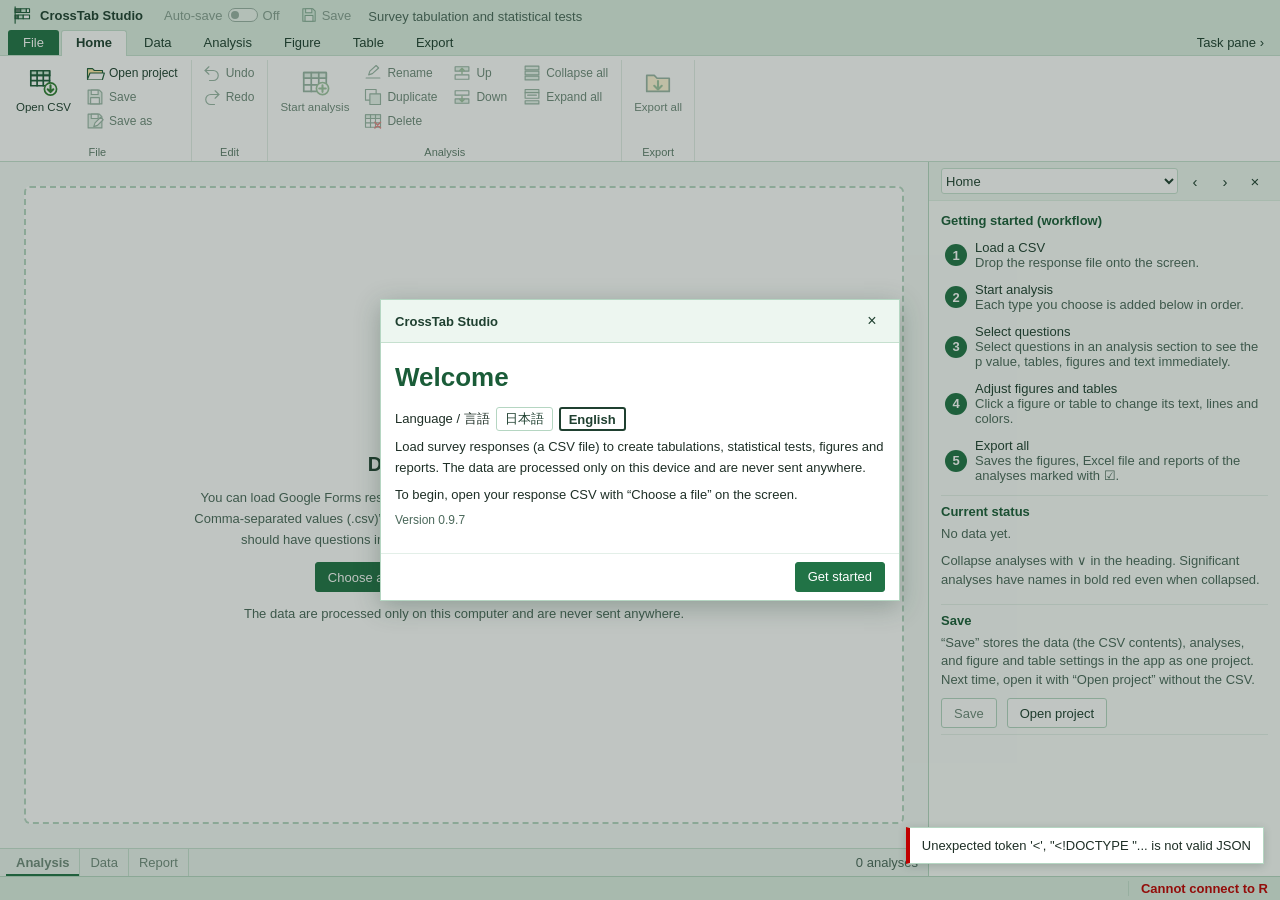
==== commit cd748535: "0.9.7: English language support (UI, results, reports, Excel, R code, data detection) Co-Authored-By" ====
--- a/src/app/www/index.html
+++ b/src/app/www/index.html
@@ -21,22 +21,24 @@
     </div>
     <div class="md-pane" id="md_pane">
       <div class="md-pane-head">
-        <select id="md_pane_sel" data-tip="作業ウィンドウに出す内容を選びます。上のタブと連動します。"></select>
-        <button data-act="panePrev" data-tip="前のタブへ">‹</button>
-        <button data-act="paneNext" data-tip="次のタブへ">›</button>
-        <button data-act="togglePane" data-tip="作業ウィンドウを閉じます。">×</button>
+        <select id="md_pane_sel" data-i18n-tip data-tip="作業ウィンドウに出す内容を選びます。上のタブと連動します。"></select>
+        <button data-act="panePrev" data-i18n-tip data-tip="前のタブへ">‹</button>
+        <button data-act="paneNext" data-i18n-tip data-tip="次のタブへ">›</button>
+        <button data-act="togglePane" data-i18n-tip data-tip="作業ウィンドウを閉じます。">×</button>
       </div>
       <div class="md-pane-body" id="md_pane_body"></div>
     </div>
   </div>
   <div class="md-status" id="md_status"></div>
 </div>
-<div class="md-dropveil">ここにドロップして読み込む</div>
+<div class="md-dropveil" data-i18n>ここにドロップして読み込む</div>
 <div class="md-toasts" id="md_toasts"></div>
-<div class="md-busy" id="md_busy"><div class="md-busy-row"><span class="md-busy-spin"></span><span class="md-busy-text">計算しています</span><span class="md-busy-sec"></span></div><div class="md-busy-long">処理は続いています。止まってはいません。そのままお待ちください。</div><div class="md-busy-bar"><i></i></div></div>
+<div class="md-busy" id="md_busy"><div class="md-busy-row"><span class="md-busy-spin"></span><span class="md-busy-text" data-i18n>計算しています</span><span class="md-busy-sec"></span></div><div class="md-busy-long" data-i18n>処理は続いています。止まってはいません。そのままお待ちください。</div><div class="md-busy-bar"><i></i></div></div>
 <div id="md_tip"></div>
 <datalist id="dl_fs"><option value="8"><option value="9"><option value="10"><option value="10.5"><option value="11"><option value="12"><option value="14"><option value="16"><option value="18"><option value="20"><option value="24"><option value="28"></datalist>
 <datalist id="dl_lw"><option value="0"><option value="0.25"><option value="0.5"><option value="0.75"><option value="1"><option value="1.5"><option value="2"><option value="3"></datalist>
+<script src="js/i18n_en.js"></script>
+<script src="js/i18n.js"></script>
 <script src="js/changelog.js"></script>
 <script src="js/icons.js"></script>
 <script src="js/chart.js"></script>
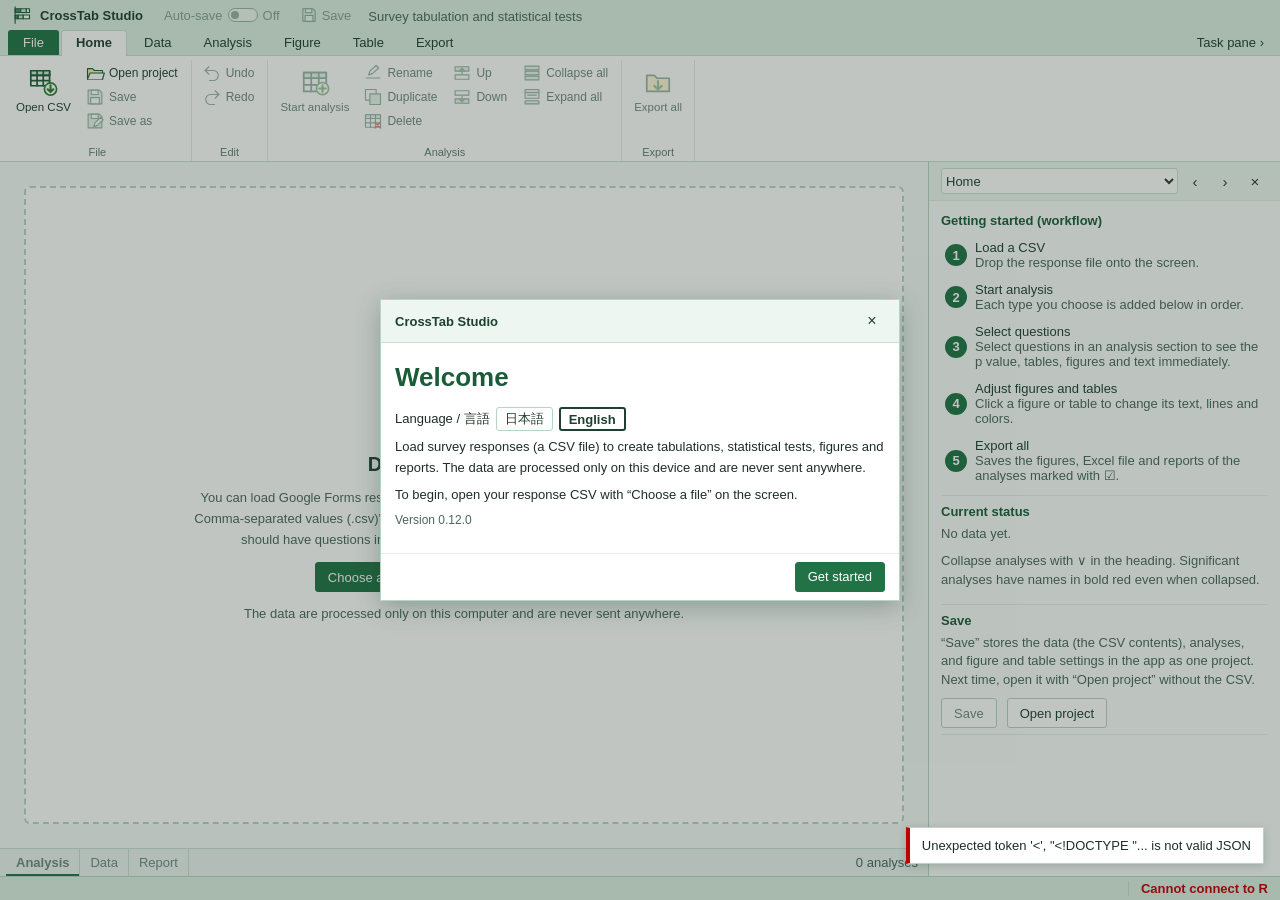
==== commit 69f5763f: "0.12.0: window.CTS entry point for AI agents and scripts; AGENTS.md Co-Authored-By: Claude Opus 5.5 " ====
--- a/src/app/www/index.html
+++ b/src/app/www/index.html
@@ -49,5 +49,6 @@
 <script src="js/textmine.js"></script>
 <script src="js/pdfreport.js"></script>
 <script src="js/docxreport.js"></script>
+<script src="js/agent.js"></script>
 </body>
 </html>
--- a/src/app/www/css/app.css
+++ b/src/app/www/css/app.css
@@ -167,6 +167,7 @@
 table.md-raw td { white-space: nowrap; max-width: 220px; overflow: hidden; text-overflow: ellipsis; }
 .md-bar { display: flex; align-items: center; gap: 6px; margin: 2px 0; }
 .md-bar .md-bl { flex: 0 0 46%; overflow: hidden; text-overflow: ellipsis; white-space: nowrap; }
+.md-ptrow .md-pt { flex: 0 0 72px; margin-left: auto; text-align: right; } .md-ptrow input.md-pt { width: 72px; min-width: 0; height: 26px; box-sizing: border-box; padding: 0 6px; }
 .md-bar .md-bb { flex: 1; height: 10px; background: var(--rule-l); } .md-bar .md-bb i { display: block; height: 100%; background: var(--t-6fa98a); }
 .md-bar .md-bn { font-family: Consolas, monospace; min-width: 34px; text-align: right; color: var(--ink-ui); }
 /* 報告書 */
@@ -358,3 +359,32 @@
 .md-swatch-pick.set { outline: 2px solid var(--t-1e5c3a); outline-offset: 1px; }
 /* アプリの色を選ぶボタン：選んでいる色に枠を付ける */
 .md-theme-on { border: 2px solid var(--ink-ui) !important; font-weight: 700; }
+
+/* 並べ替えの一覧：行を選んで、上の固定のボタンで動かす */
+.md-ordtools { display: flex; gap: 4px; margin: 2px 0 4px; flex-wrap: wrap; }
+.md-ordlist { border: 1px solid var(--rule); background: #FFF; outline: none; }
+.md-ordlist:focus-visible { border-color: var(--accent); }
+.md-ordrow { display: flex; align-items: center; gap: 6px; padding: 3px 6px; cursor: pointer; border-bottom: 1px solid var(--rule-l); }
+.md-ordrow:last-child { border-bottom: 0; }
+.md-ordrow:hover { background: var(--hover); }
+.md-ordrow.sel { background: var(--sel); box-shadow: inset 3px 0 0 var(--accent); }
+.md-ordrow .md-ordno { flex: 0 0 18px; text-align: right; color: var(--ink-sub); font-family: Consolas, monospace; }
+.md-ordrow .md-bl { flex: 1 1 auto; min-width: 0; overflow: hidden; text-overflow: ellipsis; white-space: nowrap; }
+.md-ordrow .md-bb { flex: 0 0 34%; height: 10px; background: var(--rule-l); } .md-ordrow .md-bb i { display: block; height: 100%; background: var(--t-6fa98a); }
+.md-ordrow .md-bn { font-family: Consolas, monospace; min-width: 34px; text-align: right; color: var(--ink-ui); }
+
+/* 無効回答とフラッグ */
+.md-raw td.md-rm { text-align: center; padding: 0 4px; }
+.md-raw td.md-rm input { width: 14px; height: 14px; margin: 0; vertical-align: middle; }
+.md-raw tr.md-rx td { color: var(--ink-sub); text-decoration: line-through; }
+.md-raw tr.md-rx td.md-rm, .md-raw tr.md-rx td.num { text-decoration: none; }
+.md-raw tr.md-rf td, .md-raw tr.md-rf:hover td { background: #FFF1C7; }
+.md-raw tr.md-rhl td { background: var(--sel); }
+.md-mkrow { padding: 5px 0; border-bottom: 1px solid var(--rule-l); }
+.md-mkrow:last-child { border-bottom: 0; }
+.md-mkhead { display: flex; gap: 8px; align-items: baseline; margin-bottom: 3px; }
+.md-mksnip { color: var(--ink-sub); overflow: hidden; text-overflow: ellipsis; white-space: nowrap; min-width: 0; flex: 1; }
+.md-mkrow .md-in { width: 100%; box-sizing: border-box; margin-top: 4px; }
+
+/* 質問の一覧：種類を選ぶ欄 */
+.md-vars select.md-typesel { width: 100%; min-width: 130px; height: 26px; }
